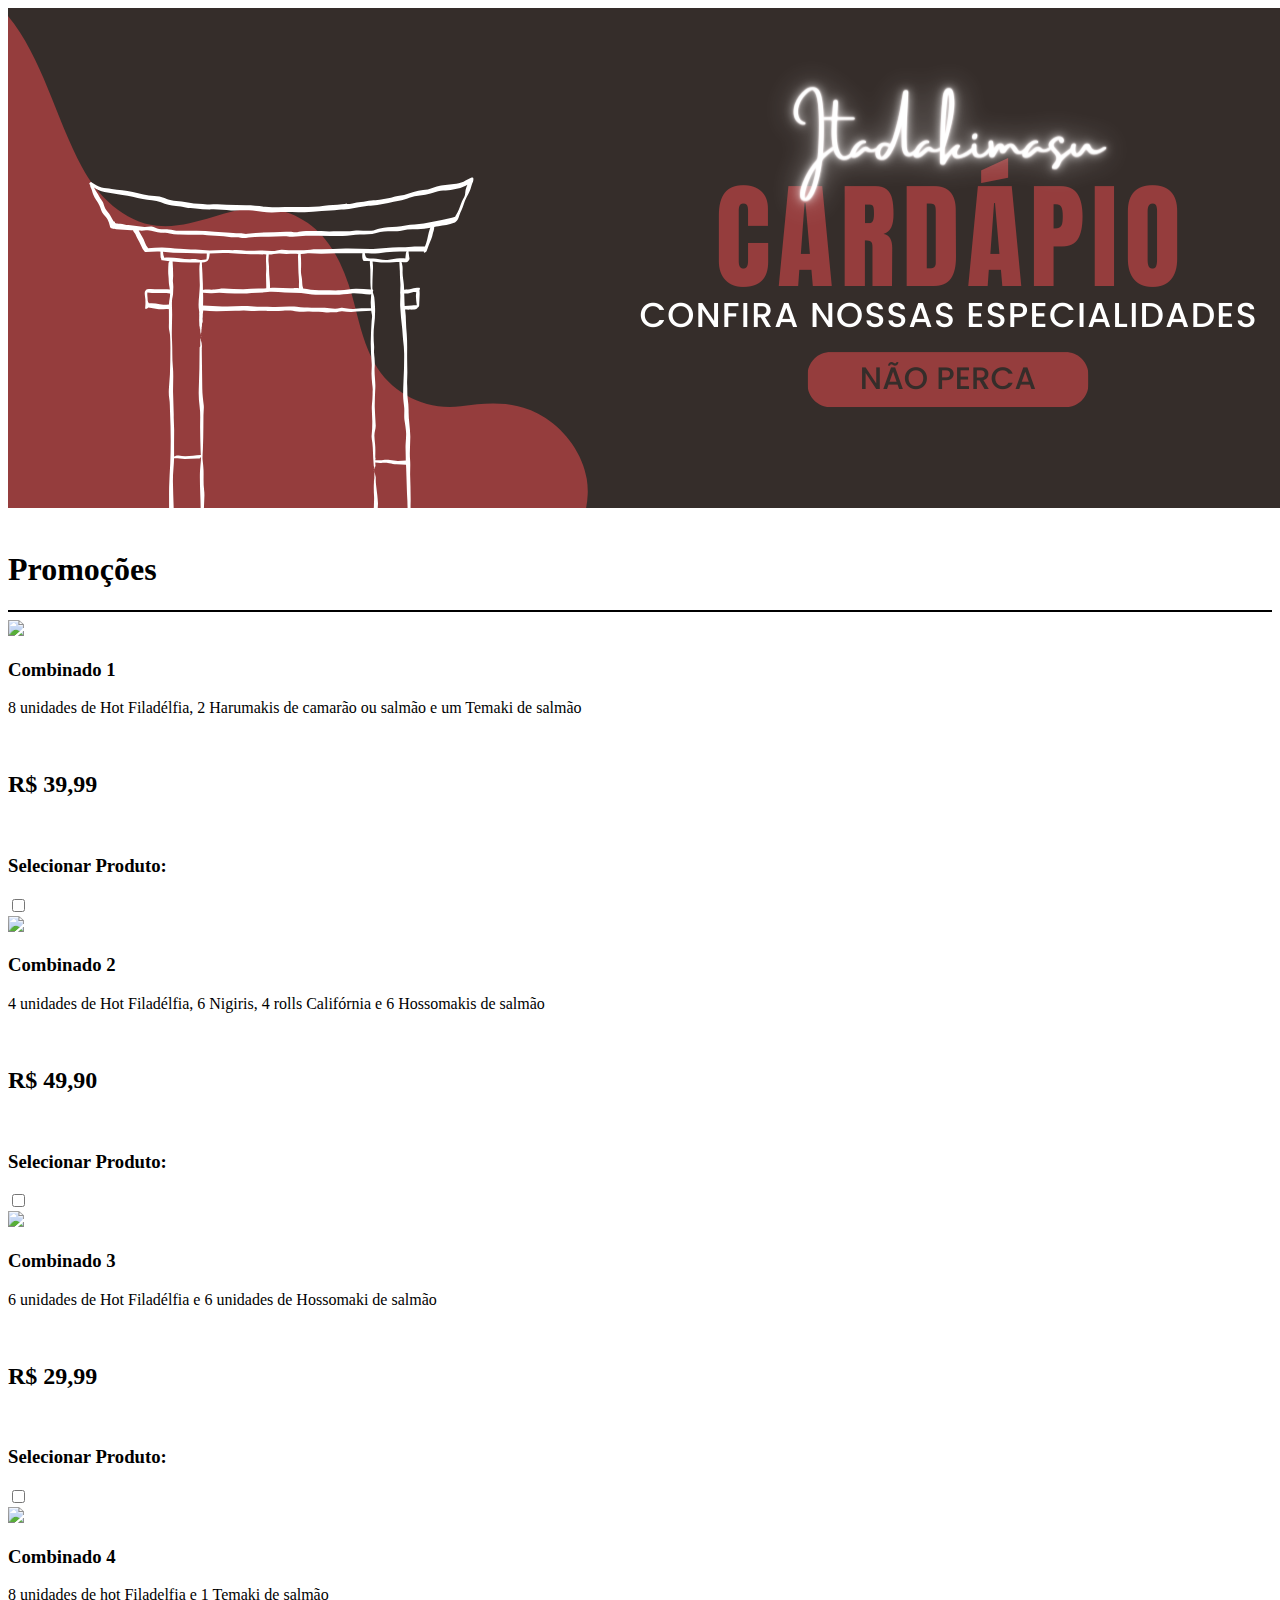
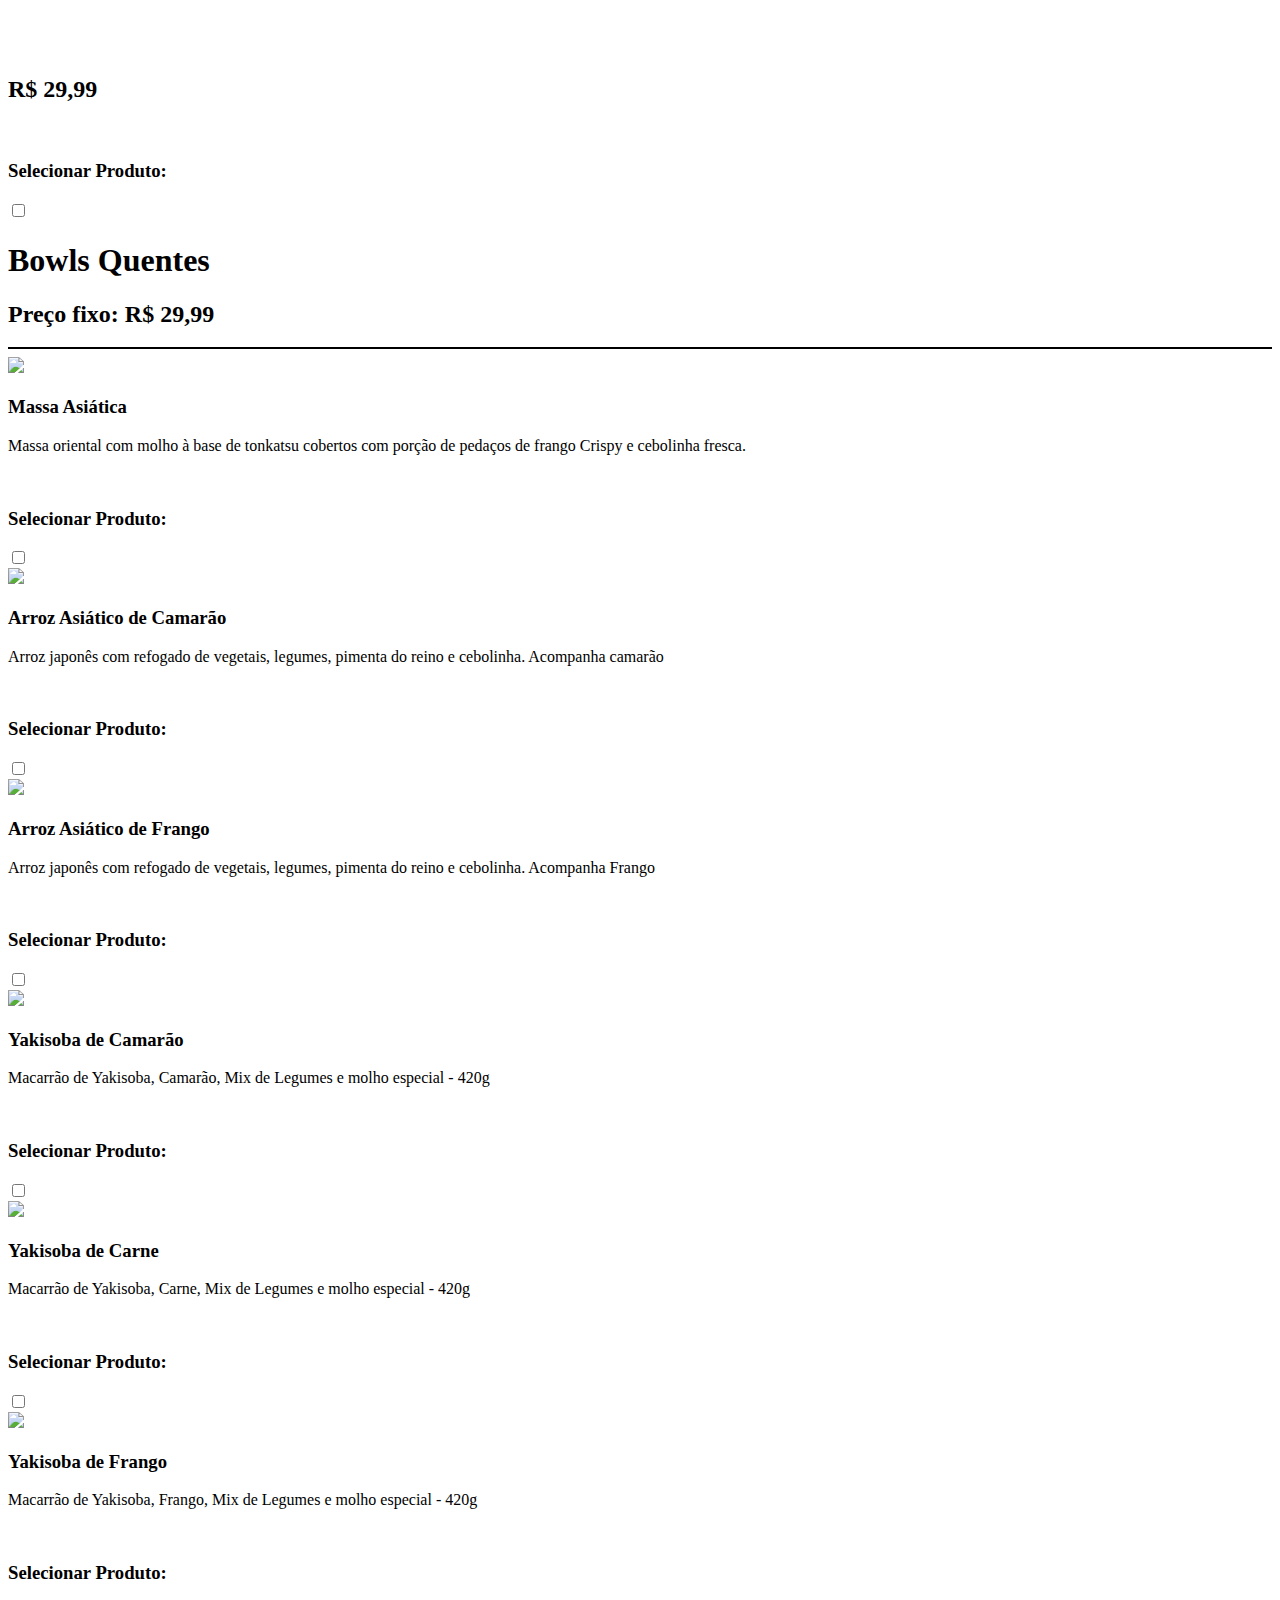
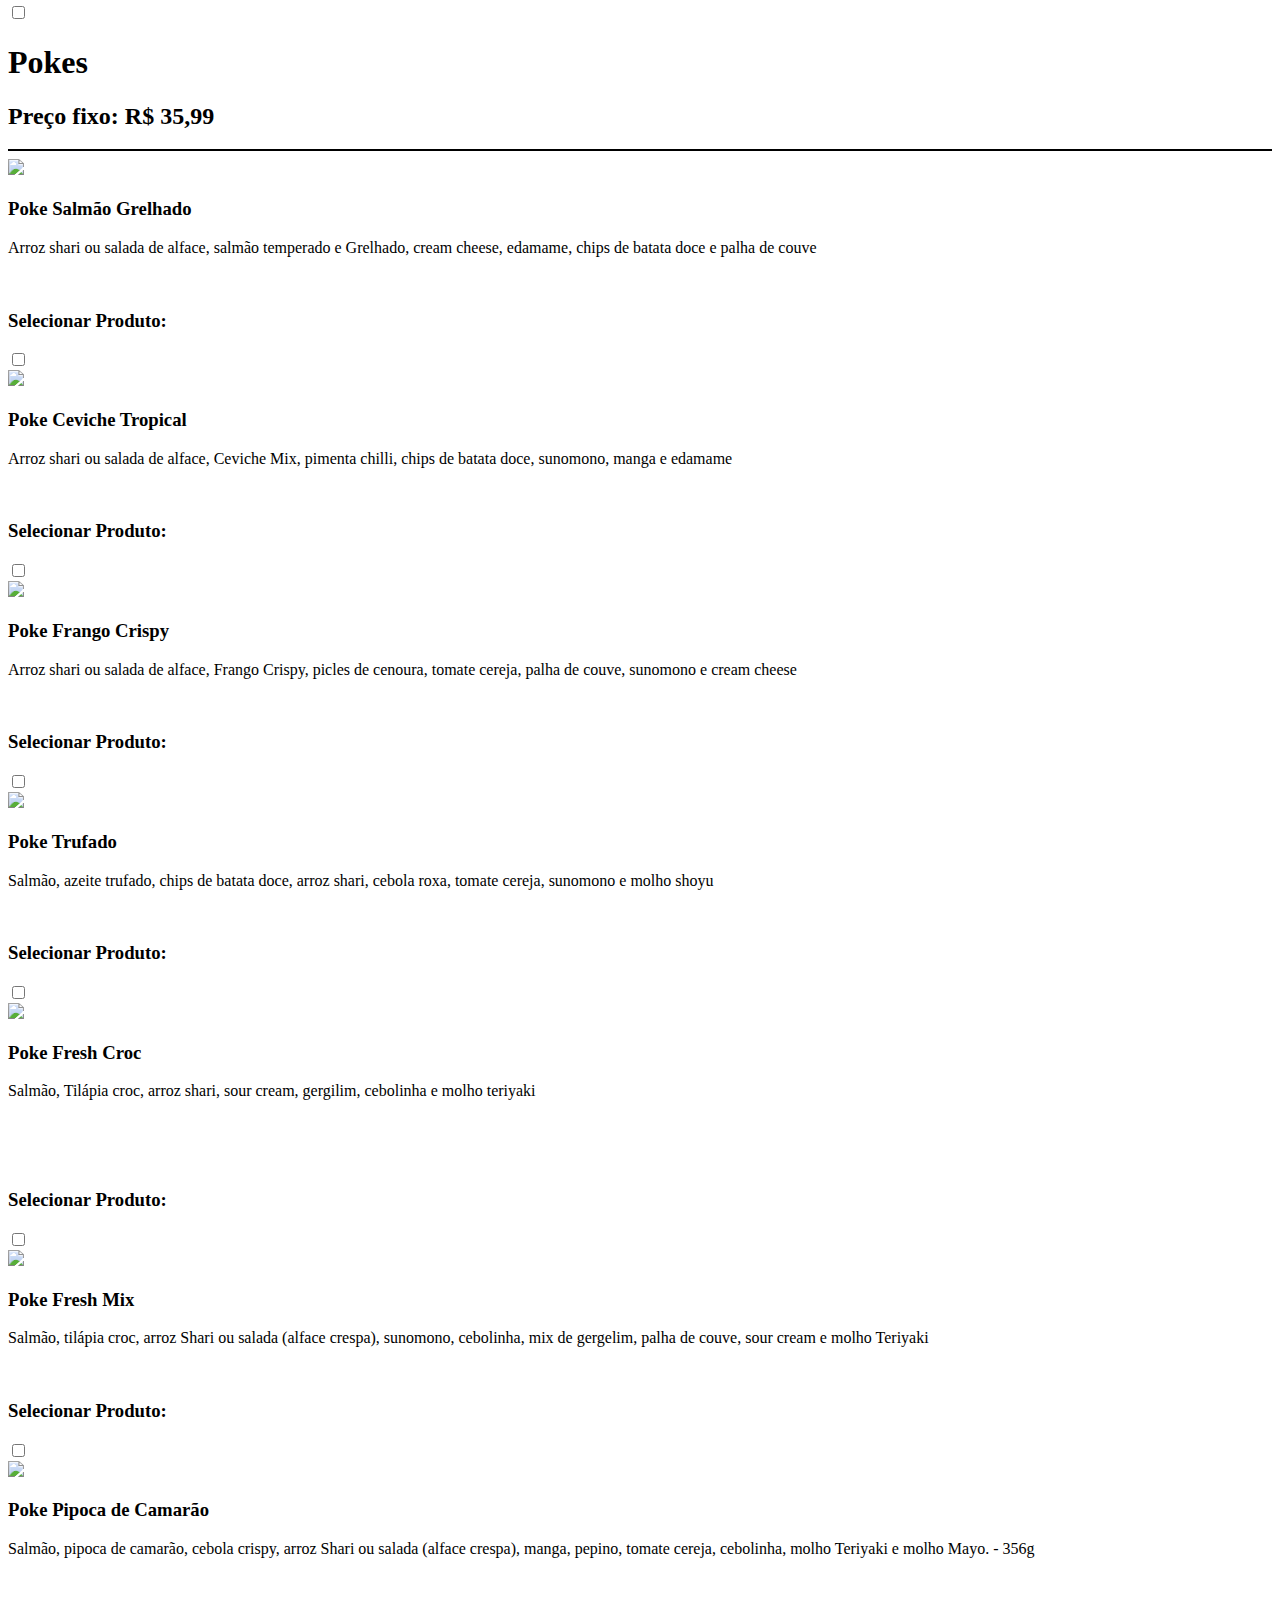
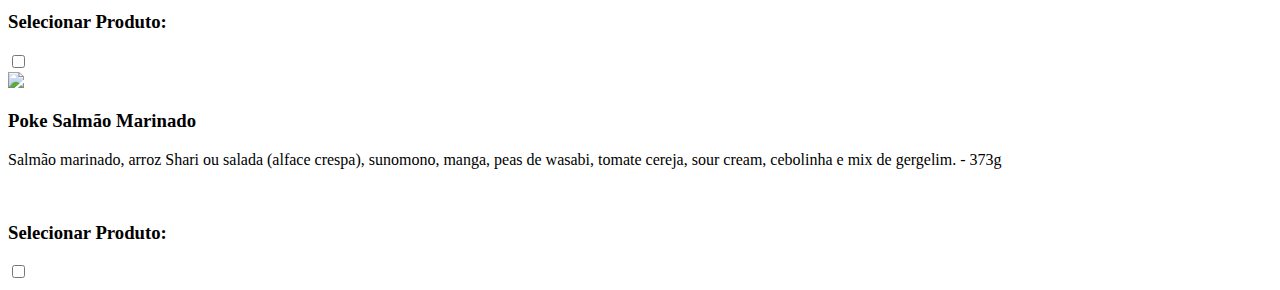
==== cardapio/cardapio.html @ 5f7ffb33 "fix: mudança da capa no cardápio" ====
<!DOCTYPE html>
<html lang="en">
  <head>
    <meta charset="UTF-8" />
    <meta name="viewport" content="width=device-width, initial-scale=1.0" />
    <title>trabalho</title>
    <link rel="stylesheet" href="cardapio.css" />
    <link rel="stylesheet" href="" />
  </head>
  <body>
    <div class="container_cardapio">
      <div class="navbar_cardapio">
        <img src="../assets/imgCardapio/Itadakimasu att.png" />
      </div>

      <br />
      <h1>Promoções</h1>
      <hr color="black" />

      <div class="container_promocao">
        <div class="bloco_promocao">
          <div class="imagem_promocao">
            <img src="../assets/imgCardapio/combinado1.jpg" />
          </div>
          <div class="texto_promocao">
            <h3>Combinado 1</h3>
            <p>
              8 unidades de Hot Filadélfia, 2 Harumakis de camarão ou salmão e
              um Temaki de salmão
            </p>
            <br />
            <h2>R$ 39,99</h2>
          </div>
          <br />
          <div class="checkbox-space">
            <h3>Selecionar Produto:</h3>
            <input
              type="checkbox"
              id="Combinado 1"
              name="pedido"
              value="Combinado 1"
              data-preco="39,99"
            />
          </div>
        </div>

        <div class="bloco_promocao">
          <div class="imagem_promocao">
            <img src="../assets/imgCardapio/combinado2.jpg" />
          </div>
          <div class="texto_promocao">
            <h3>Combinado 2</h3>
            <p>
              4 unidades de Hot Filadélfia, 6 Nigiris, 4 rolls Califórnia e 6
              Hossomakis de salmão
            </p>
            <br />
            <h2>R$ 49,90</h2>
          </div>
          <br />
          <div class="checkbox-space">
            <h3>Selecionar Produto:</h3>
            <input
              type="checkbox"
              id="Combinado 2"
              name="pedido"
              value="Combinado 2"
              data-preco="49,90"
            />
          </div>
        </div>

        <div class="bloco_promocao">
          <div class="imagem_promocao">
            <img src="../assets/imgCardapio/combinado3.jpg" />
          </div>
          <div class="texto_promocao">
            <h3>Combinado 3</h3>
            <p>
              6 unidades de Hot Filadélfia e 6 unidades de Hossomaki de salmão
            </p>
            <br />
            <h2>R$ 29,99</h2>
          </div>
          <br />
          <div class="checkbox-space">
            <h3>Selecionar Produto:</h3>
            <input
              type="checkbox"
              id="Combinado 3"
              name="pedido"
              value="Combinado 3"
              data-preco="29,99"
            />
          </div>
        </div>

        <div class="bloco_promocao">
          <div class="imagem_promocao">
            <img src="../assets/imgCardapio/combinado4.jpg" />
          </div>
          <div class="texto_promocao">
            <h3>Combinado 4</h3>
            <p>8 unidades de hot Filadelfia e 1 Temaki de salmão</p>
            <br />
            <br />
            <h2>R$ 29,99</h2>
          </div>
          <br />
          <div class="checkbox-space">
            <h3>Selecionar Produto:</h3>
            <input
              type="checkbox"
              id="Combinado 4"
              name="pedido"
              value="Combinado 4"
              data-preco="29,99"
            />
          </div>
        </div>
      </div>

      <h1>Bowls Quentes</h1>
      <h2>Preço fixo: R$ 29,99</h2>

      <hr color="black" />

      <div class="container_bowls">
        <div class="bloco_bowls">
          <div class="imagem_bowl">
            <img src="../assets/imgCardapio/bowl1.jpg" />
          </div>
          <div class="texto_bowl">
            <h3>Massa Asiática</h3>
            <p>
              Massa oriental com molho à base de tonkatsu cobertos com porção de
              pedaços de frango Crispy e cebolinha fresca.
            </p>
          </div>
          <br />
          <div class="checkbox-space">
            <h3>Selecionar Produto:</h3>
            <input
              type="checkbox"
              id="Massa Asiatica"
              name="pedido"
              value="Massa Asiatica"
              data-preco="29,99"
            />
          </div>
        </div>

        <div class="bloco_bowls">
          <div class="imagem_bowl">
            <img src="../assets/imgCardapio/bowl2.jpg" />
          </div>
          <div class="texto_bowl">
            <h3>Arroz Asiático de Camarão</h3>
            <p>
              Arroz japonês com refogado de vegetais, legumes, pimenta do reino
              e cebolinha. Acompanha camarão
            </p>
          </div>
          <br />
          <div class="checkbox-space">
            <h3>Selecionar Produto:</h3>
            <input
              type="checkbox"
              id="Arroz Asiático de Camarão"
              name="pedido"
              value="Arroz Asiático de Camarão"
              data-preco="29,99"
            />
          </div>
        </div>

        <div class="bloco_bowls">
          <div class="imagem_bowl">
            <img src="../assets/imgCardapio/bowl3.jpg" />
          </div>
          <div class="texto_bowl">
            <h3>Arroz Asiático de Frango</h3>
            <p>
              Arroz japonês com refogado de vegetais, legumes, pimenta do reino
              e cebolinha. Acompanha Frango
            </p>
          </div>
          <br />
          <div class="checkbox-space">
            <h3>Selecionar Produto:</h3>
            <input
              type="checkbox"
              id="Arroz Asiático de Frango"
              name="pedido"
              value="Arroz Asiático de Frango"
              data-preco="29,99"
            />
          </div>
        </div>
      </div>

      <div class="container_bowls">
        <div class="bloco_bowls">
          <div class="imagem_bowl">
            <img src="../assets/imgCardapio/bowl4.jpg" />
          </div>
          <div class="texto_bowl">
            <h3>Yakisoba de Camarão</h3>
            <p>
              Macarrão de Yakisoba, Camarão, Mix de Legumes e molho especial -
              420g
            </p>
          </div>
          <br />
          <div class="checkbox-space">
            <h3>Selecionar Produto:</h3>
            <input
              type="checkbox"
              id="Yakisoba de Camarão"
              name="pedido"
              value="Yakisoba de Camarão"
              data-preco="29,99"
            />
          </div>
        </div>

        <div class="bloco_bowls">
          <div class="imagem_bowl">
            <img src="../assets/imgCardapio/bowl5.jpg" />
          </div>
          <div class="texto_bowl">
            <h3>Yakisoba de Carne</h3>
            <p>
              Macarrão de Yakisoba, Carne, Mix de Legumes e molho especial -
              420g
            </p>
          </div>
          <br />
          <div class="checkbox-space">
            <h3>Selecionar Produto:</h3>
            <input
              type="checkbox"
              id="Yakisoba de Carne"
              name="pedido"
              value="Yakisoba de Carne"
              data-preco="29,99"
            />
          </div>
        </div>

        <div class="bloco_bowls">
          <div class="imagem_bowl">
            <img src="../assets/imgCardapio/bowl6.jpg" />
          </div>
          <div class="texto_bowl">
            <h3>Yakisoba de Frango</h3>
            <p>
              Macarrão de Yakisoba, Frango, Mix de Legumes e molho especial -
              420g
            </p>
          </div>
          <br />
          <div class="checkbox-space">
            <h3>Selecionar Produto:</h3>
            <input
              type="checkbox"
              id="Yakisoba de Frango"
              name="pedido"
              value="Yakisoba de Frango"
              data-preco="29,99"
            />
          </div>
        </div>
      </div>

      <h1>Pokes</h1>
      <h2>Preço fixo: R$ 35,99</h2>
      <hr color="black" />

      <div class="container_pokes">
        <div class="bloco_pokes">
          <div class="imagem_poke">
            <img src="../assets/imgCardapio/poke1.jpg" />
          </div>
          <div class="texto_poke">
            <h3>Poke Salmão Grelhado</h3>
            <p>
              Arroz shari ou salada de alface, salmão temperado e Grelhado,
              cream cheese, edamame, chips de batata doce e palha de couve
            </p>
          </div>
          <br />
          <div class="checkbox-space">
            <h3>Selecionar Produto:</h3>
            <input
              type="checkbox"
              id="Poke Salmão Grelhado"
              name="pedido"
              value="Poke Salmão Grelhado"
              data-preco="35,99"
            />
          </div>
        </div>

        <div class="bloco_pokes">
          <div class="imagem_poke">
            <img src="../assets/imgCardapio/poke2.jpg" />
          </div>
          <div class="texto_poke">
            <h3>Poke Ceviche Tropical</h3>
            <p>
              Arroz shari ou salada de alface, Ceviche Mix, pimenta chilli,
              chips de batata doce, sunomono, manga e edamame
            </p>
          </div>
          <br />
          <div class="checkbox-space">
            <h3>Selecionar Produto:</h3>
            <input
              type="checkbox"
              id="Poke Ceviche Tropical"
              name="pedido"
              value="Poke Ceviche Tropical"
              data-preco="35,99"
            />
          </div>
        </div>

        <div class="bloco_pokes">
          <div class="imagem_poke">
            <img src="../assets/imgCardapio/poke3.jpg" />
          </div>
          <div class="texto_poke">
            <h3>Poke Frango Crispy</h3>
            <p>
              Arroz shari ou salada de alface, Frango Crispy, picles de cenoura,
              tomate cereja, palha de couve, sunomono e cream cheese
            </p>
          </div>
          <br />
          <div class="checkbox-space">
            <h3>Selecionar Produto:</h3>
            <input
              type="checkbox"
              id="Poke Frango Crispy"
              name="pedido"
              value="Poke Frango Crispy"
              data-preco="35,99"
            />
          </div>
        </div>

        <div class="bloco_pokes">
          <div class="imagem_poke">
            <img src="../assets/imgCardapio/poke4.jpg" />
          </div>
          <div class="texto_poke">
            <h3>Poke Trufado</h3>
            <p>
              Salmão, azeite trufado, chips de batata doce, arroz shari, cebola
              roxa, tomate cereja, sunomono e molho shoyu
            </p>
          </div>
          <br />
          <div class="checkbox-space">
            <h3>Selecionar Produto:</h3>
            <input
              type="checkbox"
              id="Poke Trufado"
              name="pedido"
              value="Poke Trufado"
              data-preco="35,99"
            />
          </div>
        </div>
      </div>

      <div class="container_pokes">
        <div class="bloco_pokes">
          <div class="imagem_poke">
            <img src="../assets/imgCardapio/poke5.jpg" />
          </div>
          <div class="texto_poke">
            <h3>Poke Fresh Croc</h3>
            <p>
              Salmão, Tilápia croc, arroz shari, sour cream, gergilim, cebolinha
              e molho teriyaki
            </p>
            <br />
            <br />
          </div>
          <br />
          <div class="checkbox-space">
            <h3>Selecionar Produto:</h3>
            <input
              type="checkbox"
              id="Poke Fresh Croc"
              name="pedido"
              value="Poke Fresh Croc"
              data-preco="35,99"
            />
          </div>
        </div>

        <div class="bloco_pokes">
          <div class="imagem_poke">
            <img src="../assets/imgCardapio/poke6.jpg" />
          </div>
          <div class="texto_poke">
            <h3>Poke Fresh Mix</h3>
            <p>
              Salmão, tilápia croc, arroz Shari ou salada (alface crespa),
              sunomono, cebolinha, mix de gergelim, palha de couve, sour cream e
              molho Teriyaki
            </p>
          </div>
          <br />
          <div class="checkbox-space">
            <h3>Selecionar Produto:</h3>
            <input
              type="checkbox"
              id="Poke Fresh Mix"
              name="pedido"
              value="Poke Fresh Mix"
              data-preco="35,99"
            />
          </div>
        </div>

        <div class="bloco_pokes">
          <div class="imagem_poke">
            <img src="../assets/imgCardapio/poke7.jpg" />
          </div>
          <div class="texto_poke">
            <h3>Poke Pipoca de Camarão</h3>
            <p>
              Salmão, pipoca de camarão, cebola crispy, arroz Shari ou salada
              (alface crespa), manga, pepino, tomate cereja, cebolinha, molho
              Teriyaki e molho Mayo. - 356g
            </p>
          </div>
          <br />
          <div class="checkbox-space">
            <h3>Selecionar Produto:</h3>
            <input
              type="checkbox"
              id="Poke Pipoca de Camarão"
              name="pedido"
              value="Poke Pipoca de Camarão"
              data-preco="35,99"
            />
          </div>
        </div>

        <div class="bloco_pokes">
          <div class="imagem_poke">
            <img src="../assets/imgCardapio/poke8.jpg" />
          </div>
          <div class="texto_poke">
            <h3>Poke Salmão Marinado</h3>
            <p>
              Salmão marinado, arroz Shari ou salada (alface crespa), sunomono,
              manga, peas de wasabi, tomate cereja, sour cream, cebolinha e mix
              de gergelim. - 373g
            </p>
          </div>
          <br />
          <div class="checkbox-space">
            <h3>Selecionar Produto:</h3>
            <input
              type="checkbox"
              id="Poke Salmão Marinado"
              name="pedido"
              value="Poke Salmão Marinado"
              data-preco="35,99"
            />
          </div>
        </div>
      </div>
    </div>
    <!-- término da div container_contrato -->
  </body>
</html>
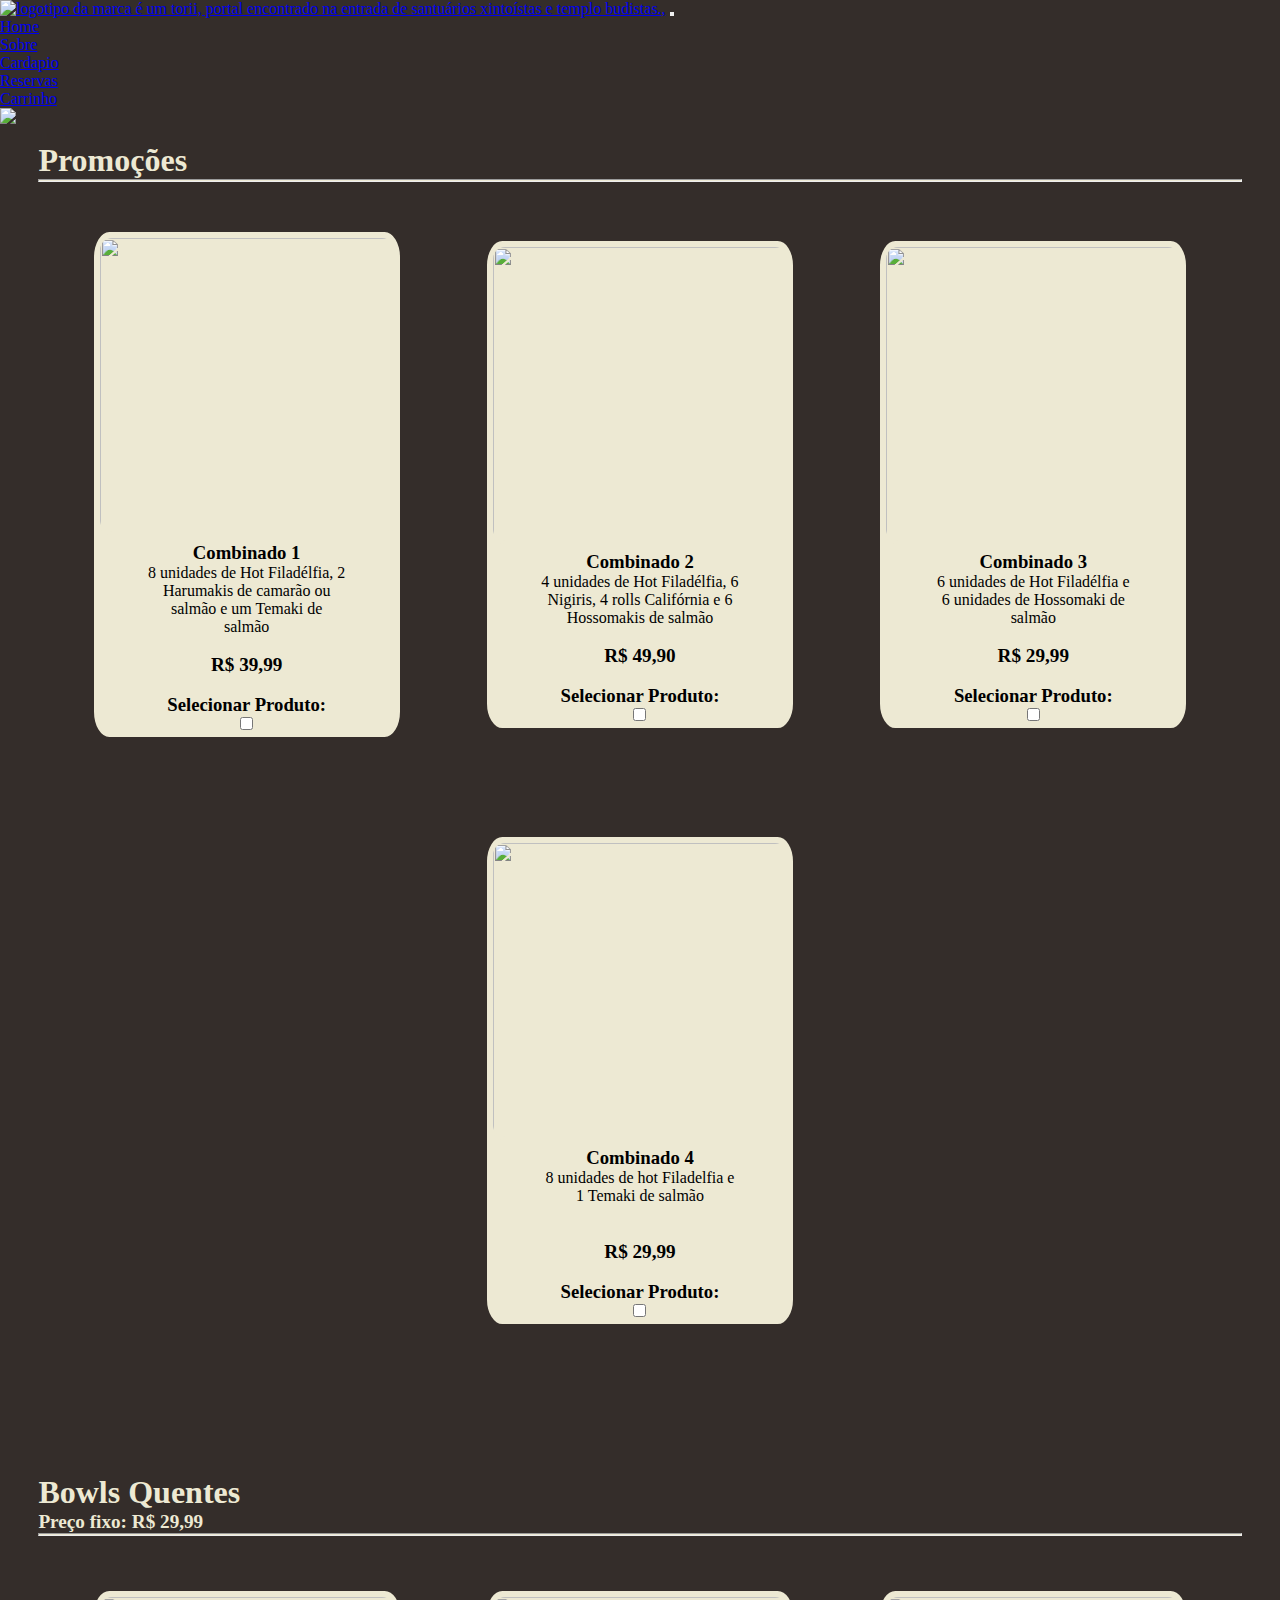
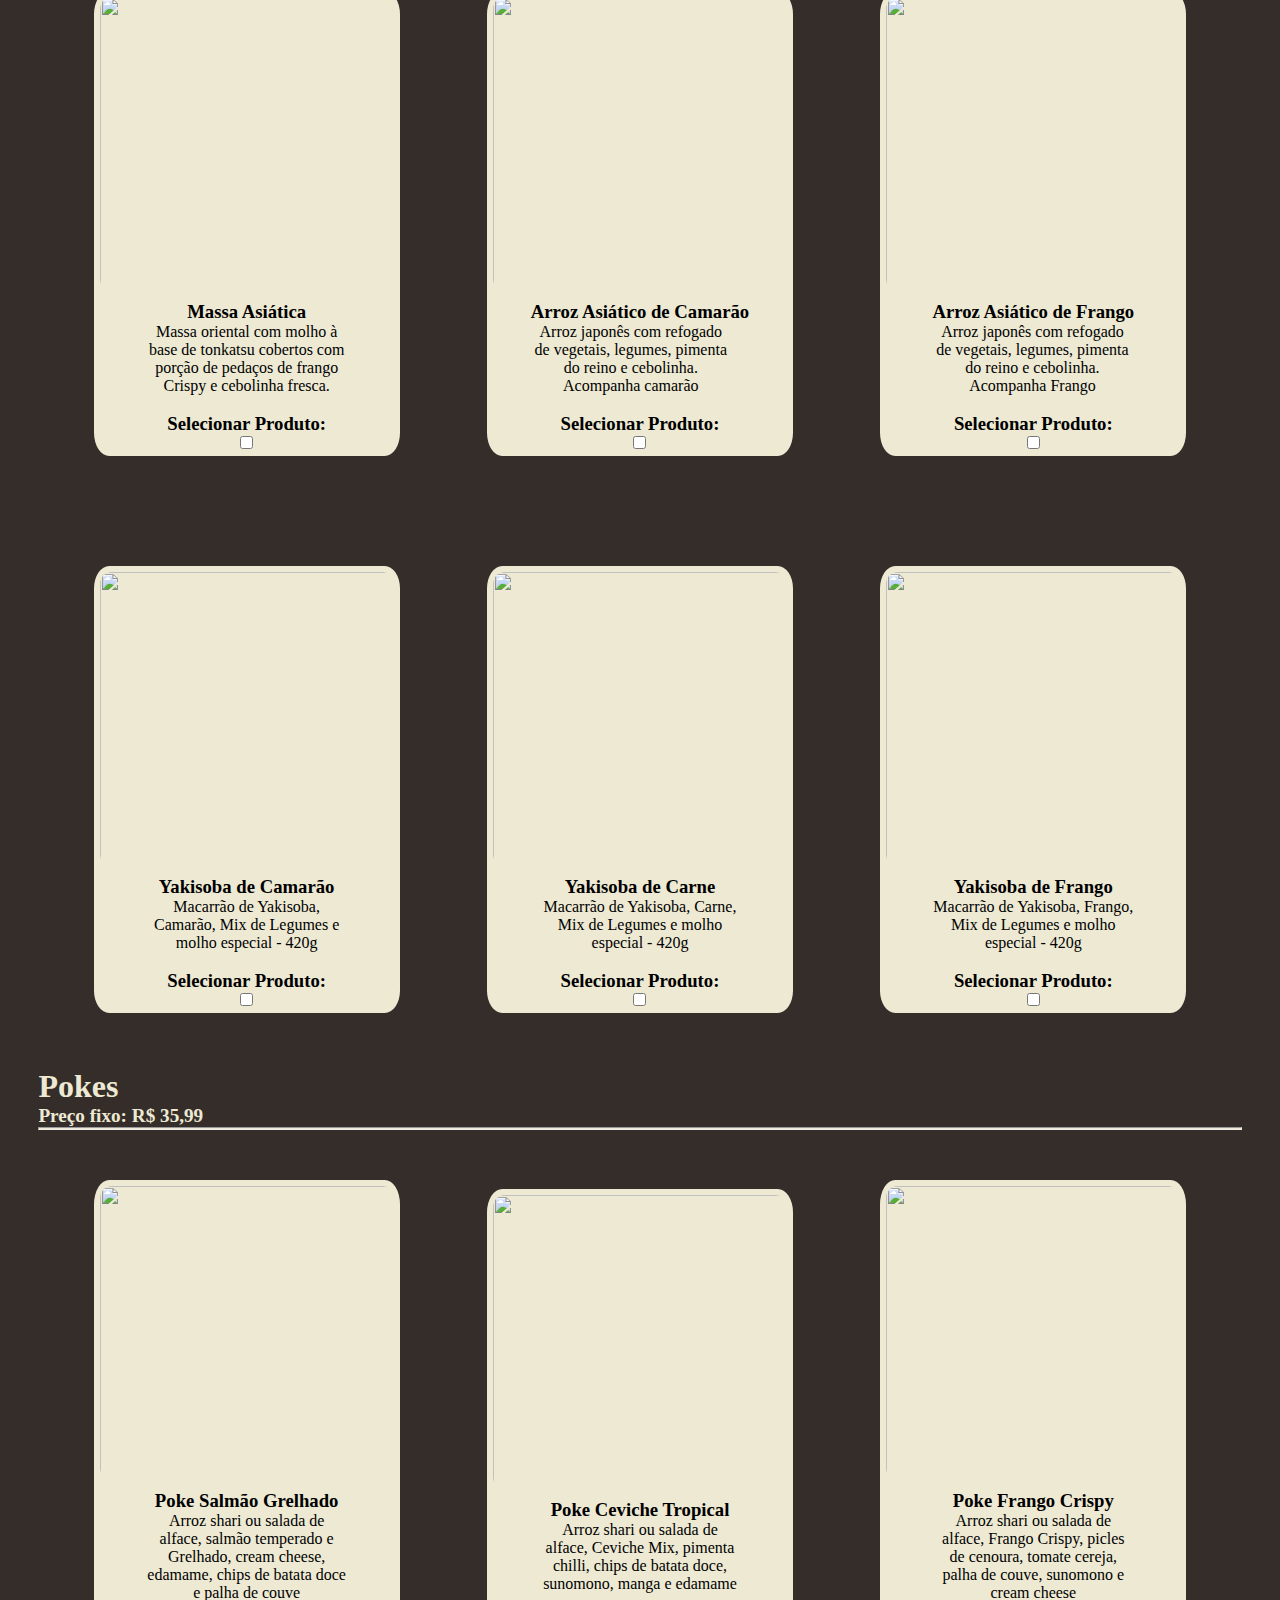
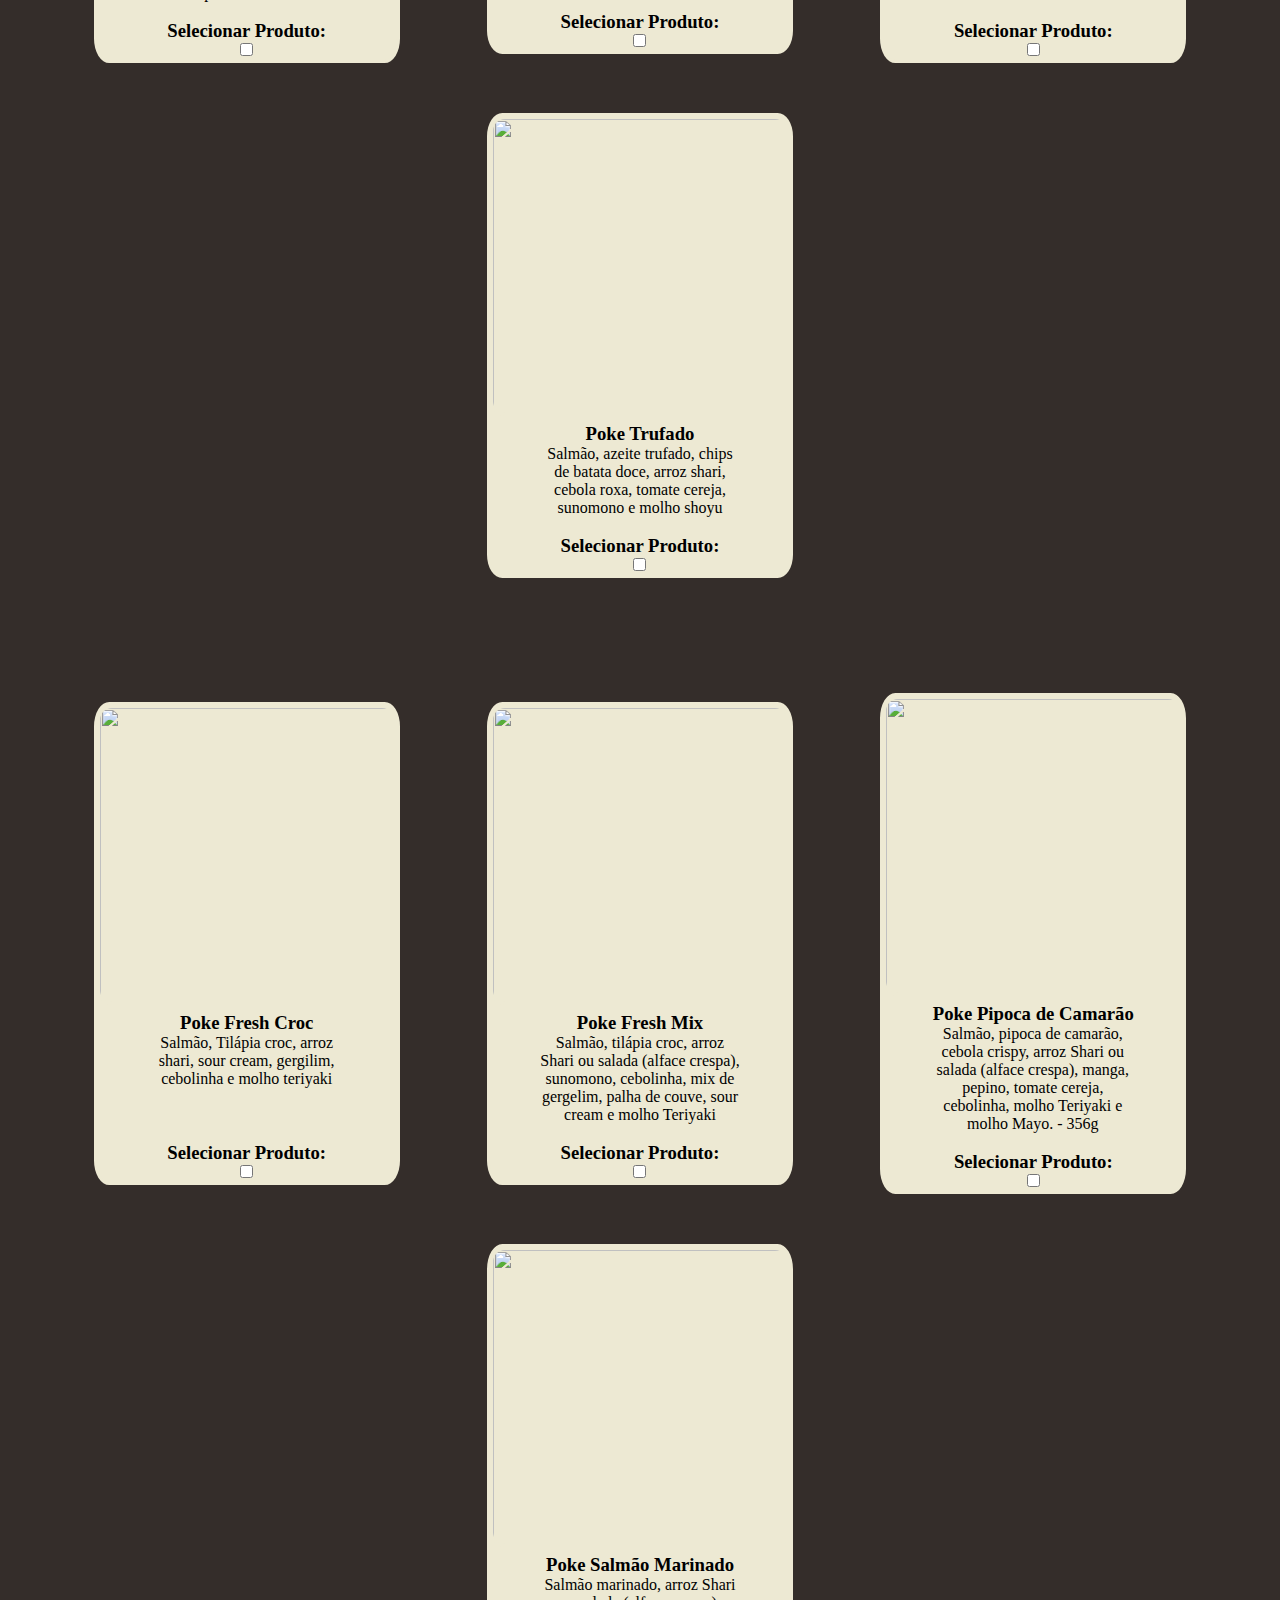
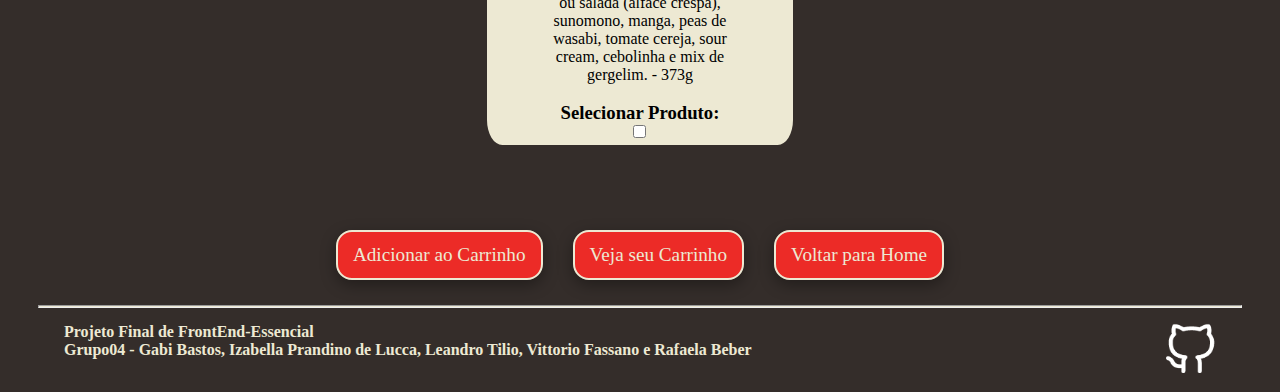
==== commit 67deccfc: "Feat: pag cardapio - Ajustes no estilo, adição de navbar e footer | pag sobre - ajuste em texto e ad" ====
--- a/cardapio/cardapio.html
+++ b/cardapio/cardapio.html
@@ -1,22 +1,46 @@
 <!DOCTYPE html>
 <html lang="en">
-  <head>
-    <meta charset="UTF-8" />
-    <meta name="viewport" content="width=device-width, initial-scale=1.0" />
-    <title>trabalho</title>
-    <link rel="stylesheet" href="cardapio.css" />
-    <link rel="stylesheet" href="" />
-  </head>
-  <body>
-    <div class="container_cardapio">
-      <div class="navbar_cardapio">
-        <img src="../assets/imgCardapio/Itadakimasu att.png" />
-      </div>
-
-      <br />
-      <h1>Promoções</h1>
-      <hr color="black" />
-
+
+<head>
+  <meta charset="UTF-8" />
+  <meta name="viewport" content="width=device-width, initial-scale=1.0" />
+  <title>trabalho</title>
+  <link rel="stylesheet" href="cardapio.css" />
+  <link rel="stylesheet" href="../sobre/sobre.css" />
+</head>
+
+<body>
+
+  <div class="container_cardapio">
+
+    <nav class="nav">
+
+      <a href="../home/home.html" class="logo"><img src="../assets/imgHome/logosite.png"
+          alt="logotipo da marca é um torii, portal encontrado na entrada de santuários xintoístas e templo budistas., "></a>
+
+      <button class="hamburger">
+      </button>
+      <ul class="nav-list">
+        <li><a href="../home/home.html">Home</a></li>
+        <li><a href="../sobre/sobre.html">Sobre</a></li>
+        <li><a href="../cardapio/cardapio.html">Cardapio</a></li>
+        <li><a href="../reservas/reservas.html">Reservas</a></li>
+        <li><a href="../carrinho/carrinho.html">Carrinho</a></li>
+      </ul>
+
+    </nav>
+
+
+
+    <div class="navbar_cardapio">
+      <img src="../assets/imgCardapio/Itadakimasu.png" />
+    </div>
+
+    <br />
+    <h1 id="hr-texto">Promoções</h1>
+    <hr />
+
+    <form id="pedidoForm">
       <div class="container_promocao">
         <div class="bloco_promocao">
           <div class="imagem_promocao">
@@ -34,13 +58,7 @@
           <br />
           <div class="checkbox-space">
             <h3>Selecionar Produto:</h3>
-            <input
-              type="checkbox"
-              id="Combinado 1"
-              name="pedido"
-              value="Combinado 1"
-              data-preco="39,99"
-            />
+            <input type="checkbox" id="Combinado 1" name="pedido" value="Combinado 1" data-preco="39,99" />
           </div>
         </div>
 
@@ -60,13 +78,7 @@
           <br />
           <div class="checkbox-space">
             <h3>Selecionar Produto:</h3>
-            <input
-              type="checkbox"
-              id="Combinado 2"
-              name="pedido"
-              value="Combinado 2"
-              data-preco="49,90"
-            />
+            <input type="checkbox" id="Combinado 2" name="pedido" value="Combinado 2" data-preco="49,90" />
           </div>
         </div>
 
@@ -85,13 +97,7 @@
           <br />
           <div class="checkbox-space">
             <h3>Selecionar Produto:</h3>
-            <input
-              type="checkbox"
-              id="Combinado 3"
-              name="pedido"
-              value="Combinado 3"
-              data-preco="29,99"
-            />
+            <input type="checkbox" id="Combinado 3" name="pedido" value="Combinado 3" data-preco="29,99" />
           </div>
         </div>
 
@@ -109,21 +115,15 @@
           <br />
           <div class="checkbox-space">
             <h3>Selecionar Produto:</h3>
-            <input
-              type="checkbox"
-              id="Combinado 4"
-              name="pedido"
-              value="Combinado 4"
-              data-preco="29,99"
-            />
-          </div>
-        </div>
-      </div>
-
-      <h1>Bowls Quentes</h1>
-      <h2>Preço fixo: R$ 29,99</h2>
-
-      <hr color="black" />
+            <input type="checkbox" id="Combinado 4" name="pedido" value="Combinado 4" data-preco="29,99" />
+          </div>
+        </div>
+      </div>
+
+      <h1 id="hr-texto">Bowls Quentes</h1>
+      <h2 id="hr-texto">Preço fixo: R$ 29,99</h2>
+
+      <hr />
 
       <div class="container_bowls">
         <div class="bloco_bowls">
@@ -140,13 +140,7 @@
           <br />
           <div class="checkbox-space">
             <h3>Selecionar Produto:</h3>
-            <input
-              type="checkbox"
-              id="Massa Asiatica"
-              name="pedido"
-              value="Massa Asiatica"
-              data-preco="29,99"
-            />
+            <input type="checkbox" id="Massa Asiatica" name="pedido" value="Massa Asiatica" data-preco="29,99" />
           </div>
         </div>
 
@@ -164,13 +158,8 @@
           <br />
           <div class="checkbox-space">
             <h3>Selecionar Produto:</h3>
-            <input
-              type="checkbox"
-              id="Arroz Asiático de Camarão"
-              name="pedido"
-              value="Arroz Asiático de Camarão"
-              data-preco="29,99"
-            />
+            <input type="checkbox" id="Arroz Asiático de Camarão" name="pedido" value="Arroz Asiático de Camarão"
+              data-preco="29,99" />
           </div>
         </div>
 
@@ -188,13 +177,8 @@
           <br />
           <div class="checkbox-space">
             <h3>Selecionar Produto:</h3>
-            <input
-              type="checkbox"
-              id="Arroz Asiático de Frango"
-              name="pedido"
-              value="Arroz Asiático de Frango"
-              data-preco="29,99"
-            />
+            <input type="checkbox" id="Arroz Asiático de Frango" name="pedido" value="Arroz Asiático de Frango"
+              data-preco="29,99" />
           </div>
         </div>
       </div>
@@ -214,13 +198,8 @@
           <br />
           <div class="checkbox-space">
             <h3>Selecionar Produto:</h3>
-            <input
-              type="checkbox"
-              id="Yakisoba de Camarão"
-              name="pedido"
-              value="Yakisoba de Camarão"
-              data-preco="29,99"
-            />
+            <input type="checkbox" id="Yakisoba de Camarão" name="pedido" value="Yakisoba de Camarão"
+              data-preco="29,99" />
           </div>
         </div>
 
@@ -238,13 +217,7 @@
           <br />
           <div class="checkbox-space">
             <h3>Selecionar Produto:</h3>
-            <input
-              type="checkbox"
-              id="Yakisoba de Carne"
-              name="pedido"
-              value="Yakisoba de Carne"
-              data-preco="29,99"
-            />
+            <input type="checkbox" id="Yakisoba de Carne" name="pedido" value="Yakisoba de Carne" data-preco="29,99" />
           </div>
         </div>
 
@@ -262,20 +235,15 @@
           <br />
           <div class="checkbox-space">
             <h3>Selecionar Produto:</h3>
-            <input
-              type="checkbox"
-              id="Yakisoba de Frango"
-              name="pedido"
-              value="Yakisoba de Frango"
-              data-preco="29,99"
-            />
-          </div>
-        </div>
-      </div>
-
-      <h1>Pokes</h1>
-      <h2>Preço fixo: R$ 35,99</h2>
-      <hr color="black" />
+            <input type="checkbox" id="Yakisoba de Frango" name="pedido" value="Yakisoba de Frango"
+              data-preco="29,99" />
+          </div>
+        </div>
+      </div>
+
+      <h1 id="hr-texto">Pokes</h1>
+      <h2 id="hr-texto">Preço fixo: R$ 35,99</h2>
+      <hr />
 
       <div class="container_pokes">
         <div class="bloco_pokes">
@@ -292,13 +260,8 @@
           <br />
           <div class="checkbox-space">
             <h3>Selecionar Produto:</h3>
-            <input
-              type="checkbox"
-              id="Poke Salmão Grelhado"
-              name="pedido"
-              value="Poke Salmão Grelhado"
-              data-preco="35,99"
-            />
+            <input type="checkbox" id="Poke Salmão Grelhado" name="pedido" value="Poke Salmão Grelhado"
+              data-preco="35,99" />
           </div>
         </div>
 
@@ -316,13 +279,8 @@
           <br />
           <div class="checkbox-space">
             <h3>Selecionar Produto:</h3>
-            <input
-              type="checkbox"
-              id="Poke Ceviche Tropical"
-              name="pedido"
-              value="Poke Ceviche Tropical"
-              data-preco="35,99"
-            />
+            <input type="checkbox" id="Poke Ceviche Tropical" name="pedido" value="Poke Ceviche Tropical"
+              data-preco="35,99" />
           </div>
         </div>
 
@@ -340,13 +298,8 @@
           <br />
           <div class="checkbox-space">
             <h3>Selecionar Produto:</h3>
-            <input
-              type="checkbox"
-              id="Poke Frango Crispy"
-              name="pedido"
-              value="Poke Frango Crispy"
-              data-preco="35,99"
-            />
+            <input type="checkbox" id="Poke Frango Crispy" name="pedido" value="Poke Frango Crispy"
+              data-preco="35,99" />
           </div>
         </div>
 
@@ -364,13 +317,7 @@
           <br />
           <div class="checkbox-space">
             <h3>Selecionar Produto:</h3>
-            <input
-              type="checkbox"
-              id="Poke Trufado"
-              name="pedido"
-              value="Poke Trufado"
-              data-preco="35,99"
-            />
+            <input type="checkbox" id="Poke Trufado" name="pedido" value="Poke Trufado" data-preco="35,99" />
           </div>
         </div>
       </div>
@@ -392,13 +339,7 @@
           <br />
           <div class="checkbox-space">
             <h3>Selecionar Produto:</h3>
-            <input
-              type="checkbox"
-              id="Poke Fresh Croc"
-              name="pedido"
-              value="Poke Fresh Croc"
-              data-preco="35,99"
-            />
+            <input type="checkbox" id="Poke Fresh Croc" name="pedido" value="Poke Fresh Croc" data-preco="35,99" />
           </div>
         </div>
 
@@ -417,13 +358,7 @@
           <br />
           <div class="checkbox-space">
             <h3>Selecionar Produto:</h3>
-            <input
-              type="checkbox"
-              id="Poke Fresh Mix"
-              name="pedido"
-              value="Poke Fresh Mix"
-              data-preco="35,99"
-            />
+            <input type="checkbox" id="Poke Fresh Mix" name="pedido" value="Poke Fresh Mix" data-preco="35,99" />
           </div>
         </div>
 
@@ -442,13 +377,8 @@
           <br />
           <div class="checkbox-space">
             <h3>Selecionar Produto:</h3>
-            <input
-              type="checkbox"
-              id="Poke Pipoca de Camarão"
-              name="pedido"
-              value="Poke Pipoca de Camarão"
-              data-preco="35,99"
-            />
+            <input type="checkbox" id="Poke Pipoca de Camarão" name="pedido" value="Poke Pipoca de Camarão"
+              data-preco="35,99" />
           </div>
         </div>
 
@@ -467,17 +397,40 @@
           <br />
           <div class="checkbox-space">
             <h3>Selecionar Produto:</h3>
-            <input
-              type="checkbox"
-              id="Poke Salmão Marinado"
-              name="pedido"
-              value="Poke Salmão Marinado"
-              data-preco="35,99"
-            />
-          </div>
-        </div>
+            <input type="checkbox" id="Poke Salmão Marinado" name="pedido" value="Poke Salmão Marinado"
+              data-preco="35,99" />
+          </div>
+        </div>
+
+      </div>
+      <div class="botao-pedido">
+        <button type="submit">Adicionar ao Carrinho</button>
+        <button type="button" onclick="window.location.href='../carrinho/carrinho.html'"
+          class="link-carrinho-button">Veja
+          seu
+          Carrinho</button>
+        <button type="button" onclick="window.location.href='../home/home.html'" class="link-carrinho-button">
+          Voltar para Home</button>
+      </div>
+    </form>
+    <hr>
+    <div class="footer">
+      <div class="footer-texto">
+        <p>Projeto Final de FrontEnd-Essencial</p>
+        <p>Grupo04 - Gabi Bastos, Izabella Prandino de Lucca, Leandro Tilio, Vittorio Fassano e Rafaela Beber
+        </p>
+      </div>
+      <div class="footer-media">
+        <a href="https://github.com/izapdelucca/Grupo4FrontEnd" target="_blank">
+          <img src="../assets/imgLocal/iconGitHub.png" alt="icone do gitHub" width="50px" height="50px">
+        </a>
       </div>
     </div>
-    <!-- término da div container_contrato -->
-  </body>
-</html>
+
+  </div>
+
+  <script defer src="../cardapio/menuCardapio.js"></script>
+  <script defer src="cardapio.js"></script>
+</body>
+
+</html>--- a/cardapio/cardapio.css
+++ b/cardapio/cardapio.css
@@ -0,0 +1,335 @@
+* {
+    margin: 0;
+    padding: 0;
+    box-sizing: border-box;
+
+    scroll-behavior: smooth;
+    scrollbar-width: thin;
+    scrollbar-color: black;
+
+}
+
+:root {
+    --primary-color: #ec2b27;
+    --secondary-color: #342d2a;
+    --tertiary-color: #b59153;
+    --quaternary-color: #851b19;
+    --txtcolor: #f1d096;
+    --txtshadow: #ff7979;
+    --txtcolor2: #ede9d3;
+}
+
+
+
+@font-face {
+    font-family: "whitneybook";
+    src: url("../fonts/whitney/whitney-book-webfont.woff2") format("woff2"),
+        url("../fonts/whitney/whitney-book-webfont.woff") format("woff");
+    font-weight: normal;
+    font-style: normal;
+    font-display: swap;
+}
+
+
+.navbar_cardapio img {
+    width: 100%;
+    height: auto;
+    display: block;
+    max-width: 1880px;
+    /* Defina a largura máxima da imagem */
+    position: relative;
+    margin: 0 auto;
+    overflow: hidden;
+}
+
+#hr-texto {
+    font-family: 'whitneybook';
+    color: var(--txtcolor2);
+    margin-left: 3%;
+}
+
+h2 {
+    font-size: 1.2rem;
+}
+
+hr {
+    background-color: var(--txtcolor2);
+    color: var(--txtcolor2);
+    height: 3px;
+    margin-inline: 3%;
+}
+
+.container_cardapio {
+    background-color: var(--secondary-color);
+}
+
+/* COMBINADOS DE PROMOÇÕES */
+
+.container_promocao {
+    display: flex;
+    padding: 50px;
+    justify-content: space-around;
+    flex-wrap: wrap;
+    align-items: center;
+}
+
+.bloco_promocao {
+    display: flex;
+    background-color: var(--txtcolor2);
+    border: 3px solid var(--txtcolor2);
+    border-radius: 5%;
+    margin-bottom: 100px;
+    flex-direction: column;
+    text-align: center;
+    align-items: center;
+}
+
+.imagem_promocao img {
+    border: 3px solid var(--txtcolor2);
+    border-radius: 5%;
+    width: 300px;
+    height: 300px;
+}
+
+.texto_promocao p {
+    word-wrap: break-word;
+    width: 200px;
+    display: flex;
+}
+
+/* BOWLS QUENTES */
+
+.container_bowls {
+    display: flex;
+    padding: 50px;
+    justify-content: space-around;
+    flex-wrap: wrap;
+    align-items: center;
+}
+
+.bloco_bowls {
+    display: flex;
+    background-color: var(--txtcolor2);
+    border: 3px solid var(--txtcolor2);
+    border-radius: 5%;
+    margin: 5px;
+    flex-direction: column;
+    text-align: center;
+    align-items: center;
+}
+
+.imagem_bowl img {
+    border: 3px solid var(--txtcolor2);
+    border-radius: 5%;
+    width: 300px;
+    height: 300px;
+
+}
+
+.texto_bowl p {
+    word-wrap: break-word;
+    width: 200px;
+    display: flex;
+}
+
+/* POKES */
+
+.container_pokes {
+    display: flex;
+    padding: 50px;
+    padding-bottom: 15px;
+    justify-content: space-around;
+    flex-wrap: wrap;
+    align-items: center;
+}
+
+.bloco_pokes {
+    display: flex;
+    background-color: var(--txtcolor2);
+    border: 3px solid var(--txtcolor2);
+    border-radius: 5%;
+    margin-bottom: 50px;
+    flex-direction: column;
+    text-align: center;
+    align-items: center;
+}
+
+.imagem_poke img {
+    border: 3px solid var(--txtcolor2);
+    border-radius: 5%;
+    width: 300px;
+    height: 300px;
+}
+
+.texto_poke p {
+    word-wrap: break-word;
+    width: 200px;
+    display: flex;
+}
+
+.botao-pedido {
+    display: flex;
+    flex-wrap: wrap;
+    align-items: center;
+    justify-content: center;
+    margin-block: 20px;
+
+}
+
+.botao-pedido button {
+    cursor: pointer;
+    height: 50px;
+    border: 2px solid var(--txtcolor2);
+    color: var(--txtcolor2);
+    background-color: var(--primary-color);
+    box-shadow: rgba(0, 0, 0, 0.35) 0px 5px 15px;
+    font-family: "whitneybook";
+    font-size: 1.2rem;
+    font-weight: 500;
+    border-radius: 1rem;
+    padding-inline: 15px;
+    margin-inline: 15px;
+    margin-bottom: 5px;
+}
+
+button:hover {
+    opacity: 90%;
+    background-color: var(--primary-color);
+    transform: scale(1.15);
+    box-shadow: rgba(0, 0, 0, 0.25) 0px 54px 55px,
+        rgba(0, 0, 0, 0.12) 0px -12px 30px,
+        rgba(0, 0, 0, 0.12) 0px 4px 6px,
+        rgba(0, 0, 0, 0.17) 0px 12px 13px,
+        rgba(0, 0, 0, 0.09) 0px -3px 5px;
+}
+
+.footer {
+    display: flex;
+    justify-content: space-between;
+    flex-wrap: wrap;
+    margin-inline: 5%;
+    margin-top: 15px;
+    padding-bottom: 15px;
+}
+
+.footer p {
+    margin: 0;
+    padding: 0;
+    color: var(--txtcolor2);
+    font-size: 1rem;
+    font-weight: 900;
+    font-family: "whitneybook";
+}
+
+@media (max-width: 750px) {
+
+    .footer {
+        flex-direction: column;
+        flex-wrap: wrap;
+        justify-content: center;
+        align-items: center;
+        text-align: center;
+        padding-bottom: 5px;
+    }
+
+    .footer-media img {
+        margin-block: 15px;
+    }
+
+    .botao-pedido{
+        display: flex;
+        align-items: center;
+        justify-content: center;
+        flex-direction: column;
+    }
+
+    .botao-pedido button{
+        margin: 10px;
+    }
+
+    .hamburger {
+        display: block;
+        z-index: 4;
+    }
+
+    .nav-list {
+        position: fixed;
+        top: 0;
+        left: 0;
+        width: 100vw;
+        height: 100vh;
+        background: var(--secondary-color);
+        clip-path: circle(100px at 90% -15%);
+        transition: 1s ease-out;
+
+        flex-direction: column;
+        justify-content: space-around;
+        align-items: center;
+        gap: 0;
+        margin: 0;
+
+        pointer-events: none;
+        z-index: 3;
+    }
+
+    .nav-list a {
+        font-family: "whitneybook";
+        color: var(--secondary-color);
+        font-weight: 600;
+        font-size: 2rem;
+        opacity: 0;
+    }
+
+    .nav-list li:nth-child(1) a {
+        transition: 0.5s 0.2s;
+    }
+
+    .nav-list li:nth-child(2) a {
+        transition: 0.5s 0.4s;
+    }
+
+    .nav-list li:nth-child(3) a {
+        transition: 0.5s 0.6s;
+    }
+
+    .nav-list li:nth-child(4) a {
+        transition: 0.6s 0.7s;
+    }
+
+    .nav-list li:nth-child(5) a {
+        transition: 0.7s 0.8s;
+    }
+
+    /* Estilos ativos */
+
+    .nav.active .nav-list {
+        clip-path: circle(1500px at 90% -15%);
+        opacity: 95%;
+        pointer-events: all;
+        z-index: 3;
+    }
+
+    .nav.active .nav-list a {
+        opacity: 1;
+    }
+
+    .nav.active .hamburger {
+        position: fixed;
+        top: 26px;
+        right: 16px;
+        border-top-color: transparent;
+        z-index: 4;
+    }
+
+    .nav.active .hamburger::before {
+        transform: rotate(135deg);
+
+    }
+
+    .nav.active .hamburger::after {
+        transform: rotate(-135deg);
+        top: -7px;
+
+    }
+
+}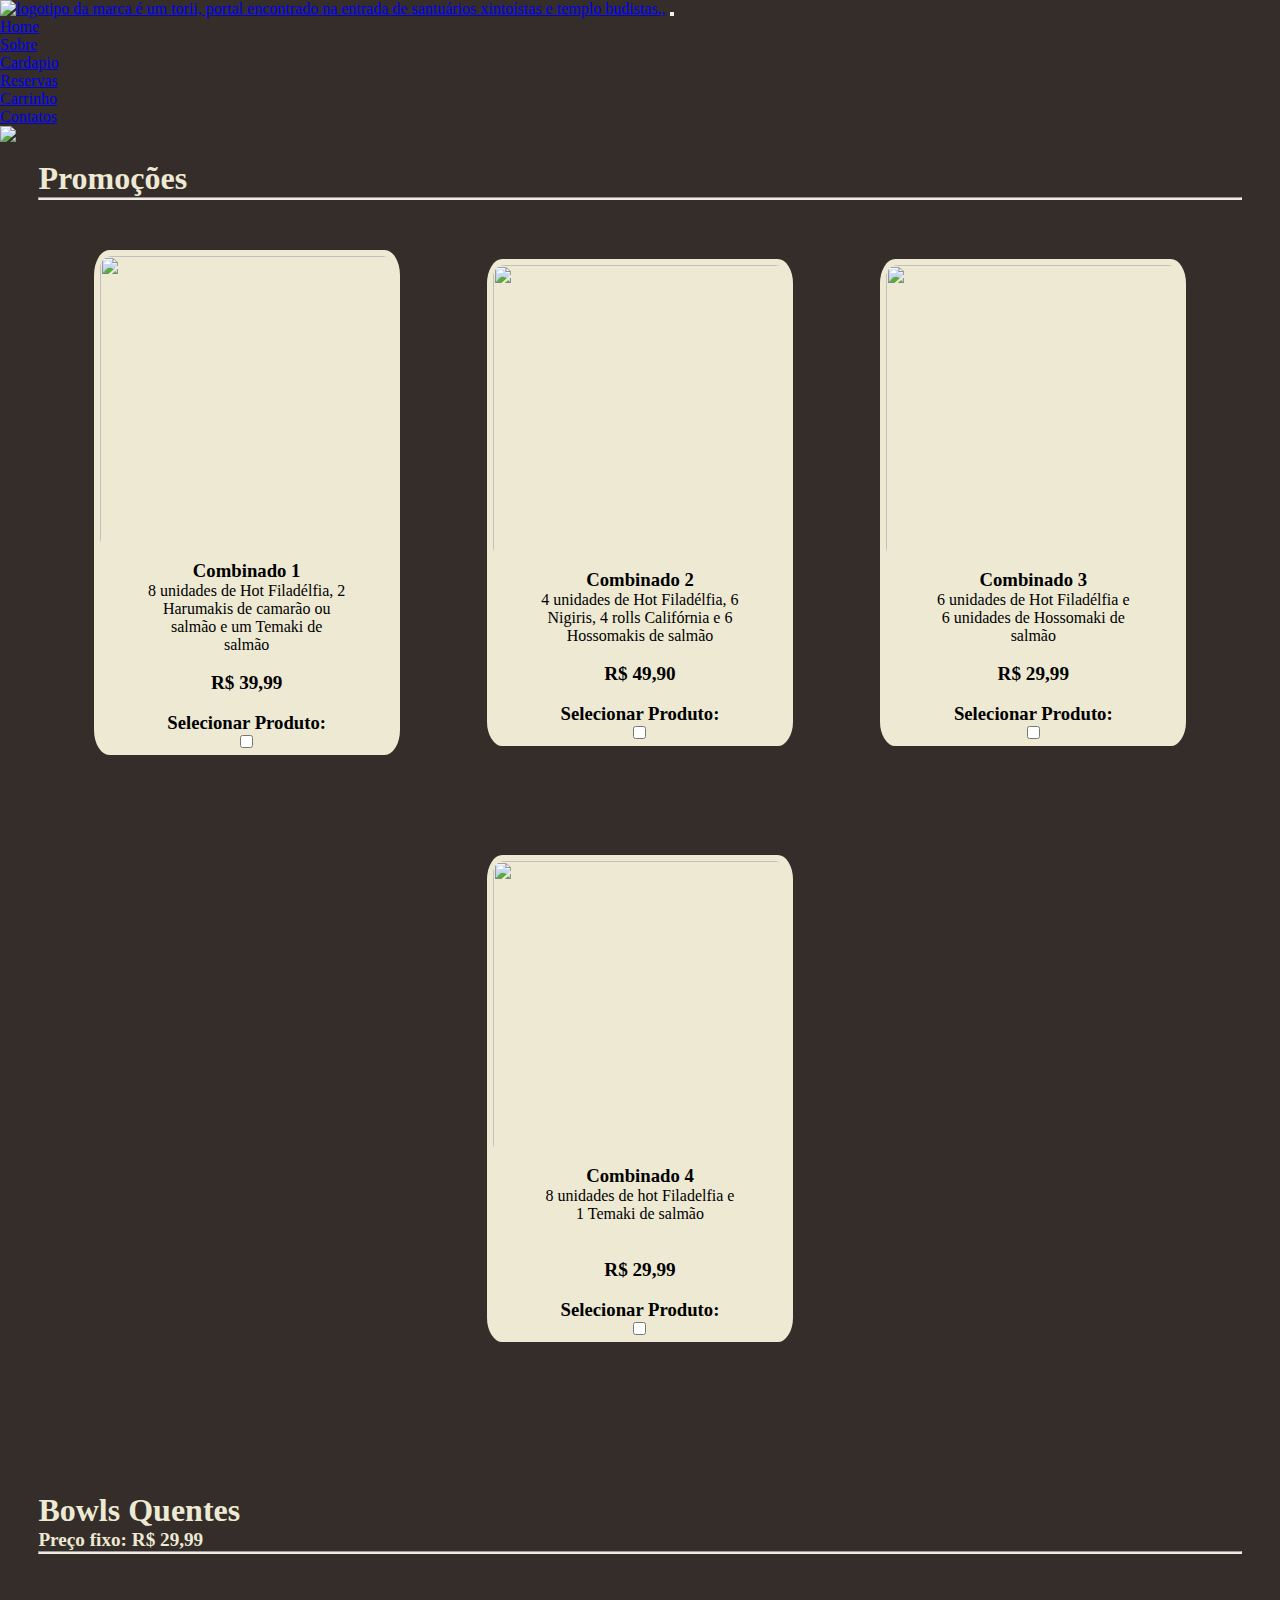
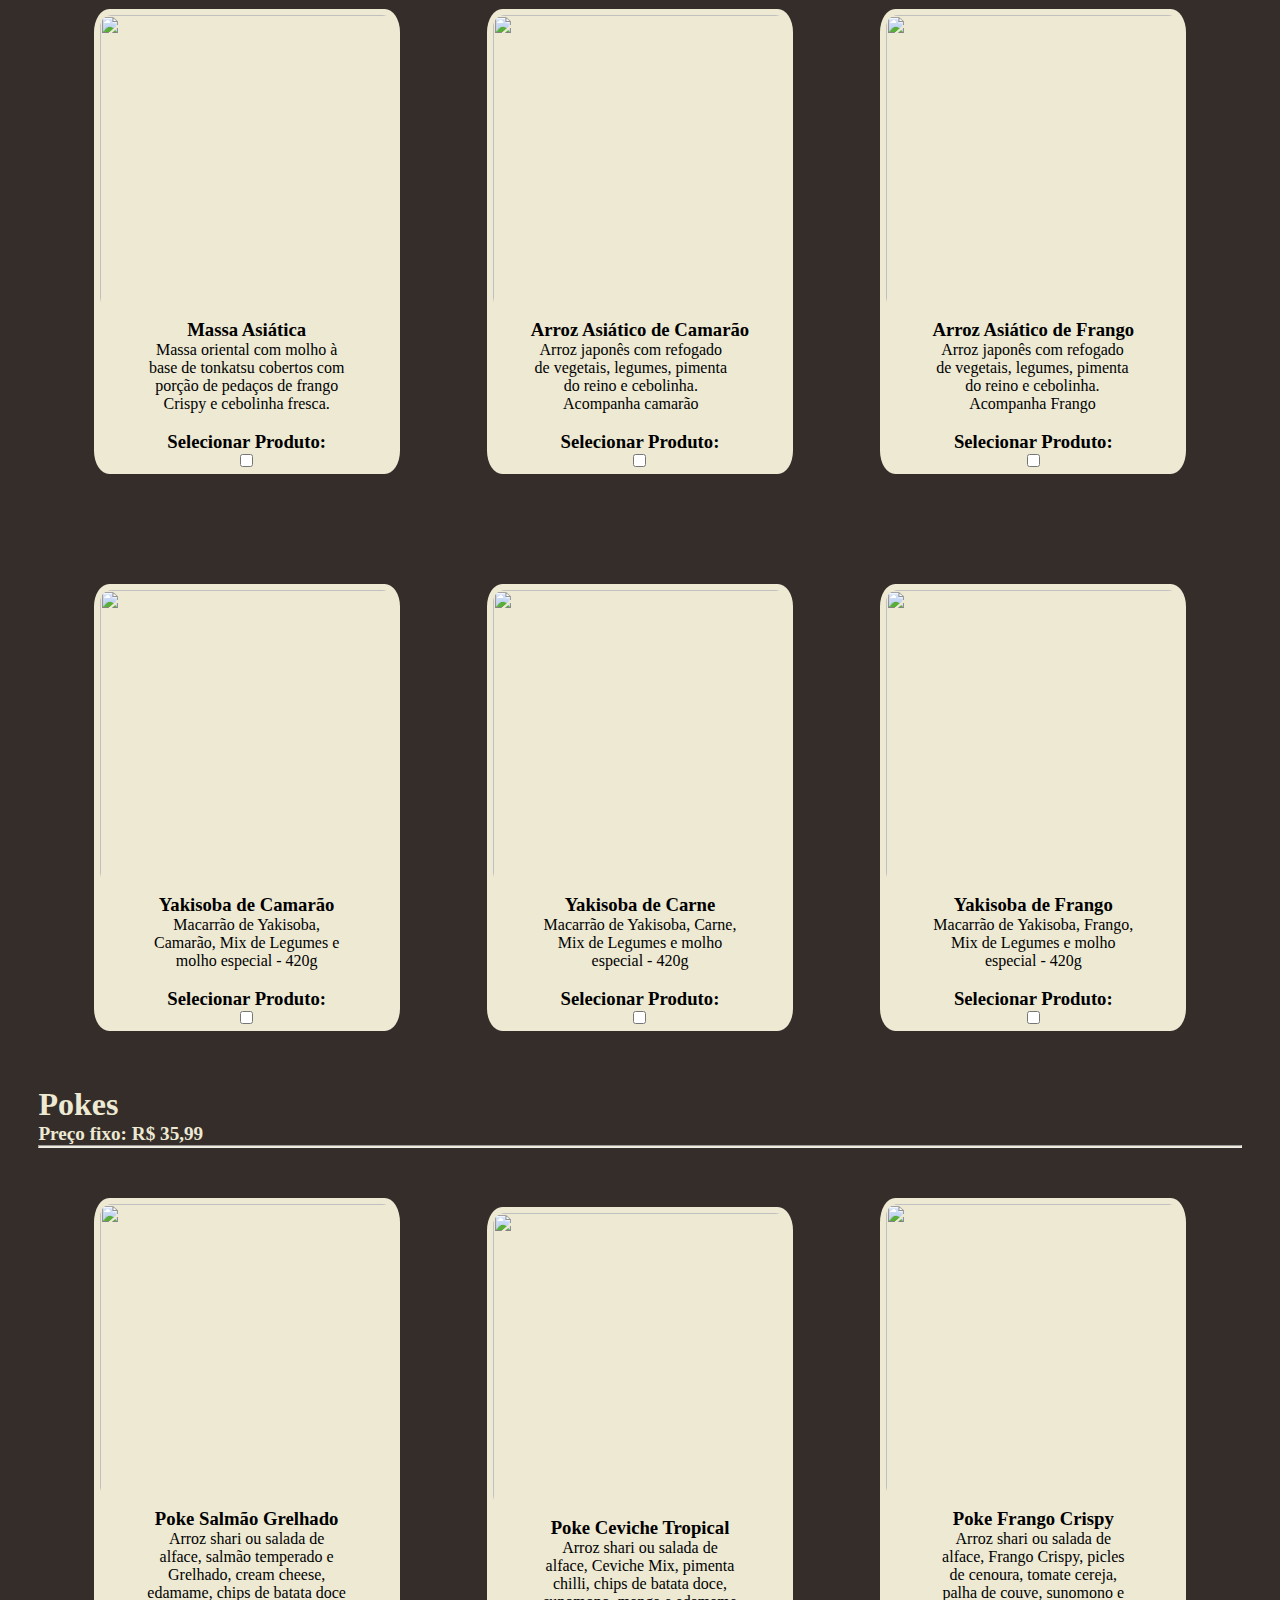
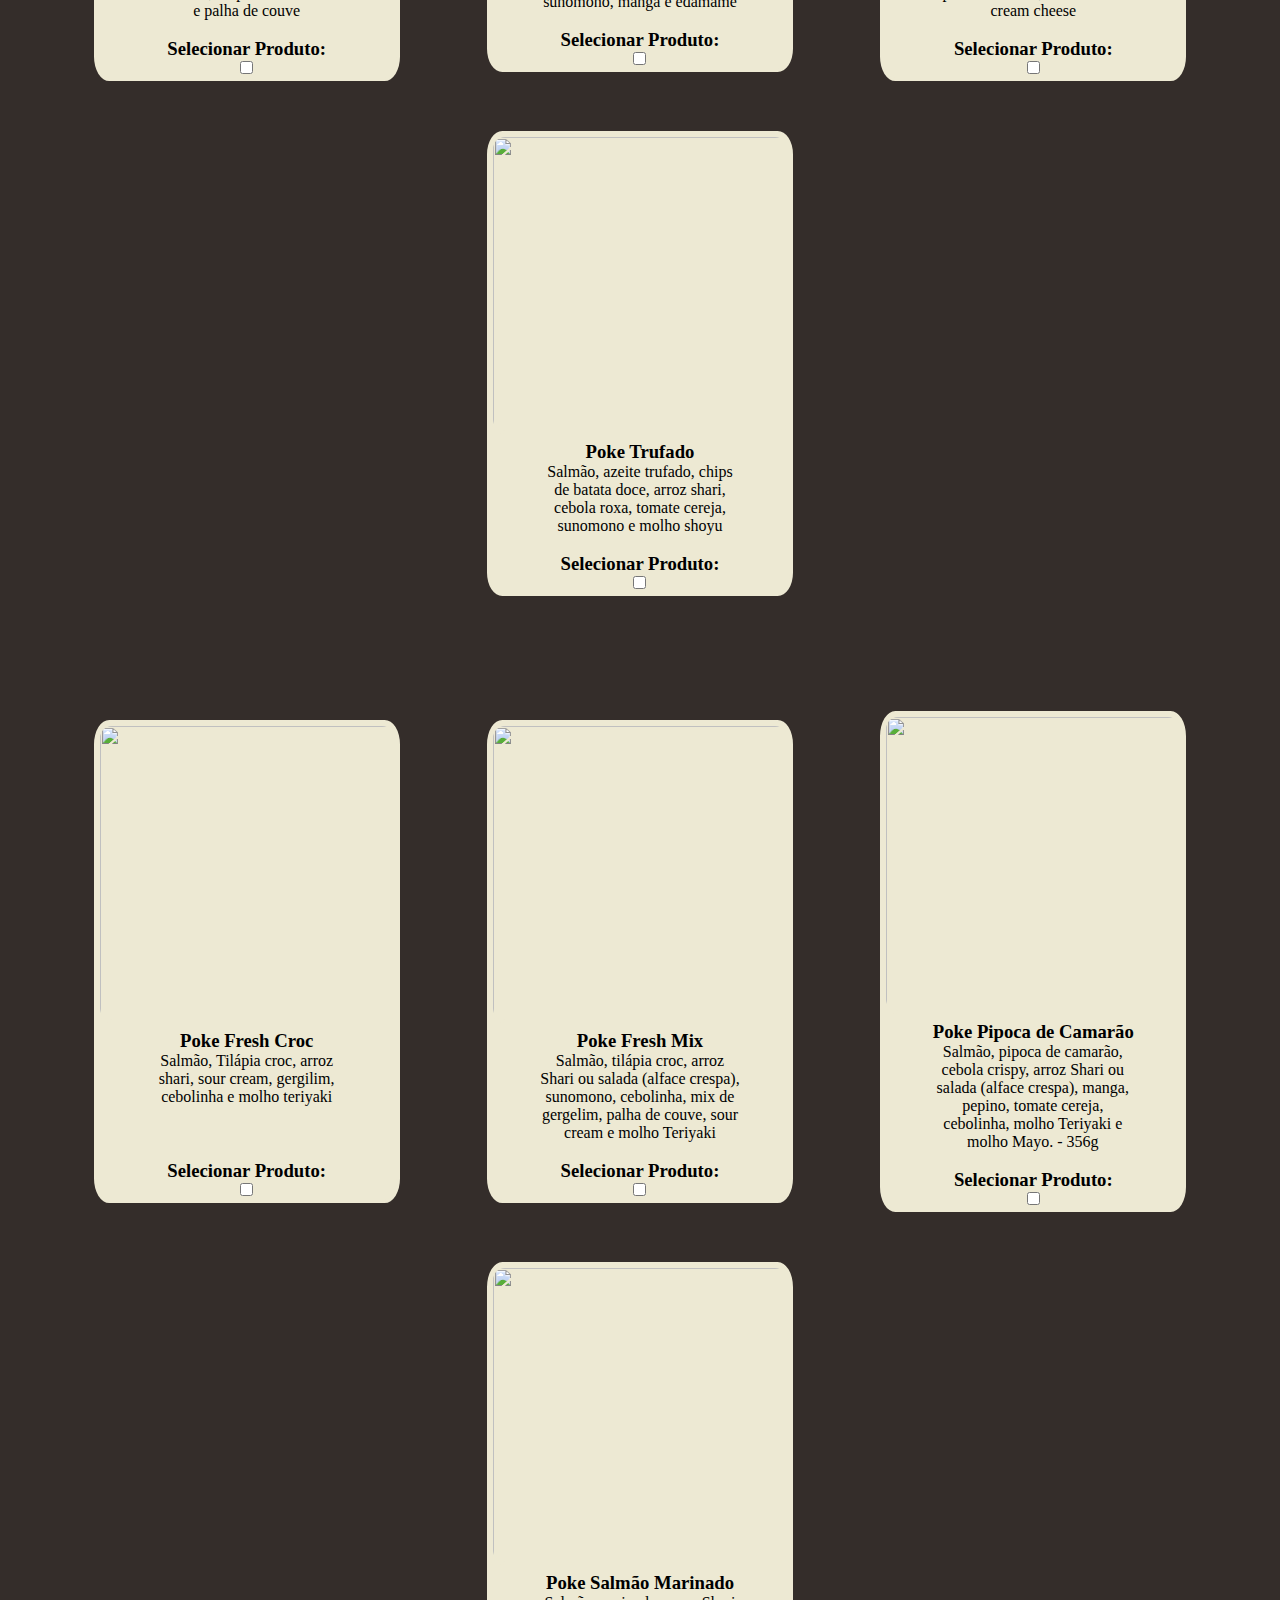
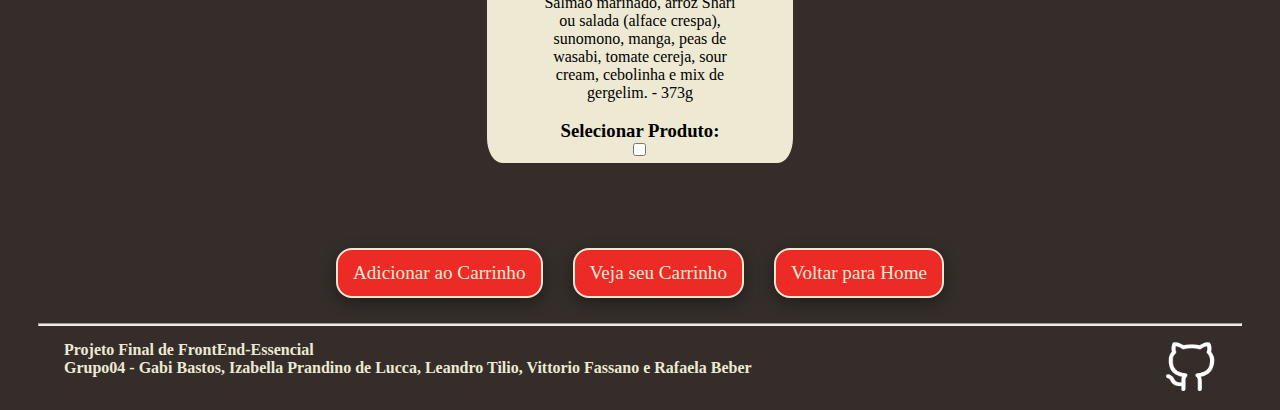
==== commit bd283816: "feat: alteração nome da pag do cardapio e fonte carrinho" ====
--- a/cardapio/cardapio.html
+++ b/cardapio/cardapio.html
@@ -1,436 +1,546 @@
 <!DOCTYPE html>
 <html lang="en">
-
-<head>
-  <meta charset="UTF-8" />
-  <meta name="viewport" content="width=device-width, initial-scale=1.0" />
-  <title>trabalho</title>
-  <link rel="stylesheet" href="cardapio.css" />
-  <link rel="stylesheet" href="../sobre/sobre.css" />
-</head>
-
-<body>
-
-  <div class="container_cardapio">
-
-    <nav class="nav">
-
-      <a href="../home/home.html" class="logo"><img src="../assets/imgHome/logosite.png"
-          alt="logotipo da marca é um torii, portal encontrado na entrada de santuários xintoístas e templo budistas., "></a>
-
-      <button class="hamburger">
-      </button>
-      <ul class="nav-list">
-        <li><a href="../home/home.html">Home</a></li>
-        <li><a href="../sobre/sobre.html">Sobre</a></li>
-        <li><a href="../cardapio/cardapio.html">Cardapio</a></li>
-        <li><a href="../reservas/reservas.html">Reservas</a></li>
-        <li><a href="../carrinho/carrinho.html">Carrinho</a></li>
-      </ul>
-
-    </nav>
-
-
-
-    <div class="navbar_cardapio">
-      <img src="../assets/imgCardapio/Itadakimasu.png" />
-    </div>
-
-    <br />
-    <h1 id="hr-texto">Promoções</h1>
-    <hr />
-
-    <form id="pedidoForm">
-      <div class="container_promocao">
-        <div class="bloco_promocao">
-          <div class="imagem_promocao">
-            <img src="../assets/imgCardapio/combinado1.jpg" />
-          </div>
-          <div class="texto_promocao">
-            <h3>Combinado 1</h3>
-            <p>
-              8 unidades de Hot Filadélfia, 2 Harumakis de camarão ou salmão e
-              um Temaki de salmão
-            </p>
-            <br />
-            <h2>R$ 39,99</h2>
-          </div>
-          <br />
-          <div class="checkbox-space">
-            <h3>Selecionar Produto:</h3>
-            <input type="checkbox" id="Combinado 1" name="pedido" value="Combinado 1" data-preco="39,99" />
-          </div>
-        </div>
-
-        <div class="bloco_promocao">
-          <div class="imagem_promocao">
-            <img src="../assets/imgCardapio/combinado2.jpg" />
-          </div>
-          <div class="texto_promocao">
-            <h3>Combinado 2</h3>
-            <p>
-              4 unidades de Hot Filadélfia, 6 Nigiris, 4 rolls Califórnia e 6
-              Hossomakis de salmão
-            </p>
-            <br />
-            <h2>R$ 49,90</h2>
-          </div>
-          <br />
-          <div class="checkbox-space">
-            <h3>Selecionar Produto:</h3>
-            <input type="checkbox" id="Combinado 2" name="pedido" value="Combinado 2" data-preco="49,90" />
-          </div>
-        </div>
-
-        <div class="bloco_promocao">
-          <div class="imagem_promocao">
-            <img src="../assets/imgCardapio/combinado3.jpg" />
-          </div>
-          <div class="texto_promocao">
-            <h3>Combinado 3</h3>
-            <p>
-              6 unidades de Hot Filadélfia e 6 unidades de Hossomaki de salmão
-            </p>
-            <br />
-            <h2>R$ 29,99</h2>
-          </div>
-          <br />
-          <div class="checkbox-space">
-            <h3>Selecionar Produto:</h3>
-            <input type="checkbox" id="Combinado 3" name="pedido" value="Combinado 3" data-preco="29,99" />
-          </div>
-        </div>
-
-        <div class="bloco_promocao">
-          <div class="imagem_promocao">
-            <img src="../assets/imgCardapio/combinado4.jpg" />
-          </div>
-          <div class="texto_promocao">
-            <h3>Combinado 4</h3>
-            <p>8 unidades de hot Filadelfia e 1 Temaki de salmão</p>
-            <br />
-            <br />
-            <h2>R$ 29,99</h2>
-          </div>
-          <br />
-          <div class="checkbox-space">
-            <h3>Selecionar Produto:</h3>
-            <input type="checkbox" id="Combinado 4" name="pedido" value="Combinado 4" data-preco="29,99" />
-          </div>
-        </div>
+  <head>
+    <meta charset="UTF-8" />
+    <meta name="viewport" content="width=device-width, initial-scale=1.0" />
+    <title>Itadakimasu Cardápio</title>
+    <link rel="stylesheet" href="cardapio.css" />
+    <link rel="stylesheet" href="../sobre/sobre.css" />
+  </head>
+
+  <body>
+    <div class="container_cardapio">
+      <nav class="nav">
+        <a href="../home/home.html" class="logo"
+          ><img
+            src="../assets/imgHome/logosite.png"
+            alt="logotipo da marca é um torii, portal encontrado na entrada de santuários xintoístas e templo budistas., "
+        /></a>
+
+        <button class="hamburger"></button>
+        <ul class="nav-list">
+          <li><a href="../home/home.html">Home</a></li>
+          <li><a href="../sobre/sobre.html">Sobre</a></li>
+          <li><a href="../cardapio/cardapio.html">Cardapio</a></li>
+          <li><a href="../reservas/reservas.html">Reservas</a></li>
+          <li><a href="../carrinho/carrinho.html">Carrinho</a></li>
+          <li><a href="../formulario/formulario.html">Contatos</a></li>
+        </ul>
+      </nav>
+
+      <div class="navbar_cardapio">
+        <img src="../assets/imgCardapio/Itadakimasu.png" />
       </div>
 
-      <h1 id="hr-texto">Bowls Quentes</h1>
-      <h2 id="hr-texto">Preço fixo: R$ 29,99</h2>
-
+      <br />
+      <h1 id="hr-texto">Promoções</h1>
       <hr />
 
-      <div class="container_bowls">
-        <div class="bloco_bowls">
-          <div class="imagem_bowl">
-            <img src="../assets/imgCardapio/bowl1.jpg" />
-          </div>
-          <div class="texto_bowl">
-            <h3>Massa Asiática</h3>
-            <p>
-              Massa oriental com molho à base de tonkatsu cobertos com porção de
-              pedaços de frango Crispy e cebolinha fresca.
-            </p>
-          </div>
-          <br />
-          <div class="checkbox-space">
-            <h3>Selecionar Produto:</h3>
-            <input type="checkbox" id="Massa Asiatica" name="pedido" value="Massa Asiatica" data-preco="29,99" />
-          </div>
-        </div>
-
-        <div class="bloco_bowls">
-          <div class="imagem_bowl">
-            <img src="../assets/imgCardapio/bowl2.jpg" />
-          </div>
-          <div class="texto_bowl">
-            <h3>Arroz Asiático de Camarão</h3>
-            <p>
-              Arroz japonês com refogado de vegetais, legumes, pimenta do reino
-              e cebolinha. Acompanha camarão
-            </p>
-          </div>
-          <br />
-          <div class="checkbox-space">
-            <h3>Selecionar Produto:</h3>
-            <input type="checkbox" id="Arroz Asiático de Camarão" name="pedido" value="Arroz Asiático de Camarão"
-              data-preco="29,99" />
-          </div>
-        </div>
-
-        <div class="bloco_bowls">
-          <div class="imagem_bowl">
-            <img src="../assets/imgCardapio/bowl3.jpg" />
-          </div>
-          <div class="texto_bowl">
-            <h3>Arroz Asiático de Frango</h3>
-            <p>
-              Arroz japonês com refogado de vegetais, legumes, pimenta do reino
-              e cebolinha. Acompanha Frango
-            </p>
-          </div>
-          <br />
-          <div class="checkbox-space">
-            <h3>Selecionar Produto:</h3>
-            <input type="checkbox" id="Arroz Asiático de Frango" name="pedido" value="Arroz Asiático de Frango"
-              data-preco="29,99" />
-          </div>
-        </div>
-      </div>
-
-      <div class="container_bowls">
-        <div class="bloco_bowls">
-          <div class="imagem_bowl">
-            <img src="../assets/imgCardapio/bowl4.jpg" />
-          </div>
-          <div class="texto_bowl">
-            <h3>Yakisoba de Camarão</h3>
-            <p>
-              Macarrão de Yakisoba, Camarão, Mix de Legumes e molho especial -
-              420g
-            </p>
-          </div>
-          <br />
-          <div class="checkbox-space">
-            <h3>Selecionar Produto:</h3>
-            <input type="checkbox" id="Yakisoba de Camarão" name="pedido" value="Yakisoba de Camarão"
-              data-preco="29,99" />
-          </div>
-        </div>
-
-        <div class="bloco_bowls">
-          <div class="imagem_bowl">
-            <img src="../assets/imgCardapio/bowl5.jpg" />
-          </div>
-          <div class="texto_bowl">
-            <h3>Yakisoba de Carne</h3>
-            <p>
-              Macarrão de Yakisoba, Carne, Mix de Legumes e molho especial -
-              420g
-            </p>
-          </div>
-          <br />
-          <div class="checkbox-space">
-            <h3>Selecionar Produto:</h3>
-            <input type="checkbox" id="Yakisoba de Carne" name="pedido" value="Yakisoba de Carne" data-preco="29,99" />
-          </div>
-        </div>
-
-        <div class="bloco_bowls">
-          <div class="imagem_bowl">
-            <img src="../assets/imgCardapio/bowl6.jpg" />
-          </div>
-          <div class="texto_bowl">
-            <h3>Yakisoba de Frango</h3>
-            <p>
-              Macarrão de Yakisoba, Frango, Mix de Legumes e molho especial -
-              420g
-            </p>
-          </div>
-          <br />
-          <div class="checkbox-space">
-            <h3>Selecionar Produto:</h3>
-            <input type="checkbox" id="Yakisoba de Frango" name="pedido" value="Yakisoba de Frango"
-              data-preco="29,99" />
-          </div>
-        </div>
-      </div>
-
-      <h1 id="hr-texto">Pokes</h1>
-      <h2 id="hr-texto">Preço fixo: R$ 35,99</h2>
+      <form id="pedidoForm">
+        <div class="container_promocao">
+          <div class="bloco_promocao">
+            <div class="imagem_promocao">
+              <img src="../assets/imgCardapio/combinado1.jpg" />
+            </div>
+            <div class="texto_promocao">
+              <h3>Combinado 1</h3>
+              <p>
+                8 unidades de Hot Filadélfia, 2 Harumakis de camarão ou salmão e
+                um Temaki de salmão
+              </p>
+              <br />
+              <h2>R$ 39,99</h2>
+            </div>
+            <br />
+            <div class="checkbox-space">
+              <h3>Selecionar Produto:</h3>
+              <input
+                type="checkbox"
+                id="Combinado 1"
+                name="pedido"
+                value="Combinado 1"
+                data-preco="39,99"
+              />
+            </div>
+          </div>
+
+          <div class="bloco_promocao">
+            <div class="imagem_promocao">
+              <img src="../assets/imgCardapio/combinado2.jpg" />
+            </div>
+            <div class="texto_promocao">
+              <h3>Combinado 2</h3>
+              <p>
+                4 unidades de Hot Filadélfia, 6 Nigiris, 4 rolls Califórnia e 6
+                Hossomakis de salmão
+              </p>
+              <br />
+              <h2>R$ 49,90</h2>
+            </div>
+            <br />
+            <div class="checkbox-space">
+              <h3>Selecionar Produto:</h3>
+              <input
+                type="checkbox"
+                id="Combinado 2"
+                name="pedido"
+                value="Combinado 2"
+                data-preco="49,90"
+              />
+            </div>
+          </div>
+
+          <div class="bloco_promocao">
+            <div class="imagem_promocao">
+              <img src="../assets/imgCardapio/combinado3.jpg" />
+            </div>
+            <div class="texto_promocao">
+              <h3>Combinado 3</h3>
+              <p>
+                6 unidades de Hot Filadélfia e 6 unidades de Hossomaki de salmão
+              </p>
+              <br />
+              <h2>R$ 29,99</h2>
+            </div>
+            <br />
+            <div class="checkbox-space">
+              <h3>Selecionar Produto:</h3>
+              <input
+                type="checkbox"
+                id="Combinado 3"
+                name="pedido"
+                value="Combinado 3"
+                data-preco="29,99"
+              />
+            </div>
+          </div>
+
+          <div class="bloco_promocao">
+            <div class="imagem_promocao">
+              <img src="../assets/imgCardapio/combinado4.jpg" />
+            </div>
+            <div class="texto_promocao">
+              <h3>Combinado 4</h3>
+              <p>8 unidades de hot Filadelfia e 1 Temaki de salmão</p>
+              <br />
+              <br />
+              <h2>R$ 29,99</h2>
+            </div>
+            <br />
+            <div class="checkbox-space">
+              <h3>Selecionar Produto:</h3>
+              <input
+                type="checkbox"
+                id="Combinado 4"
+                name="pedido"
+                value="Combinado 4"
+                data-preco="29,99"
+              />
+            </div>
+          </div>
+        </div>
+
+        <h1 id="hr-texto">Bowls Quentes</h1>
+        <h2 id="hr-texto">Preço fixo: R$ 29,99</h2>
+
+        <hr />
+
+        <div class="container_bowls">
+          <div class="bloco_bowls">
+            <div class="imagem_bowl">
+              <img src="../assets/imgCardapio/bowl1.jpg" />
+            </div>
+            <div class="texto_bowl">
+              <h3>Massa Asiática</h3>
+              <p>
+                Massa oriental com molho à base de tonkatsu cobertos com porção
+                de pedaços de frango Crispy e cebolinha fresca.
+              </p>
+            </div>
+            <br />
+            <div class="checkbox-space">
+              <h3>Selecionar Produto:</h3>
+              <input
+                type="checkbox"
+                id="Massa Asiatica"
+                name="pedido"
+                value="Massa Asiatica"
+                data-preco="29,99"
+              />
+            </div>
+          </div>
+
+          <div class="bloco_bowls">
+            <div class="imagem_bowl">
+              <img src="../assets/imgCardapio/bowl2.jpg" />
+            </div>
+            <div class="texto_bowl">
+              <h3>Arroz Asiático de Camarão</h3>
+              <p>
+                Arroz japonês com refogado de vegetais, legumes, pimenta do
+                reino e cebolinha. Acompanha camarão
+              </p>
+            </div>
+            <br />
+            <div class="checkbox-space">
+              <h3>Selecionar Produto:</h3>
+              <input
+                type="checkbox"
+                id="Arroz Asiático de Camarão"
+                name="pedido"
+                value="Arroz Asiático de Camarão"
+                data-preco="29,99"
+              />
+            </div>
+          </div>
+
+          <div class="bloco_bowls">
+            <div class="imagem_bowl">
+              <img src="../assets/imgCardapio/bowl3.jpg" />
+            </div>
+            <div class="texto_bowl">
+              <h3>Arroz Asiático de Frango</h3>
+              <p>
+                Arroz japonês com refogado de vegetais, legumes, pimenta do
+                reino e cebolinha. Acompanha Frango
+              </p>
+            </div>
+            <br />
+            <div class="checkbox-space">
+              <h3>Selecionar Produto:</h3>
+              <input
+                type="checkbox"
+                id="Arroz Asiático de Frango"
+                name="pedido"
+                value="Arroz Asiático de Frango"
+                data-preco="29,99"
+              />
+            </div>
+          </div>
+        </div>
+
+        <div class="container_bowls">
+          <div class="bloco_bowls">
+            <div class="imagem_bowl">
+              <img src="../assets/imgCardapio/bowl4.jpg" />
+            </div>
+            <div class="texto_bowl">
+              <h3>Yakisoba de Camarão</h3>
+              <p>
+                Macarrão de Yakisoba, Camarão, Mix de Legumes e molho especial -
+                420g
+              </p>
+            </div>
+            <br />
+            <div class="checkbox-space">
+              <h3>Selecionar Produto:</h3>
+              <input
+                type="checkbox"
+                id="Yakisoba de Camarão"
+                name="pedido"
+                value="Yakisoba de Camarão"
+                data-preco="29,99"
+              />
+            </div>
+          </div>
+
+          <div class="bloco_bowls">
+            <div class="imagem_bowl">
+              <img src="../assets/imgCardapio/bowl5.jpg" />
+            </div>
+            <div class="texto_bowl">
+              <h3>Yakisoba de Carne</h3>
+              <p>
+                Macarrão de Yakisoba, Carne, Mix de Legumes e molho especial -
+                420g
+              </p>
+            </div>
+            <br />
+            <div class="checkbox-space">
+              <h3>Selecionar Produto:</h3>
+              <input
+                type="checkbox"
+                id="Yakisoba de Carne"
+                name="pedido"
+                value="Yakisoba de Carne"
+                data-preco="29,99"
+              />
+            </div>
+          </div>
+
+          <div class="bloco_bowls">
+            <div class="imagem_bowl">
+              <img src="../assets/imgCardapio/bowl6.jpg" />
+            </div>
+            <div class="texto_bowl">
+              <h3>Yakisoba de Frango</h3>
+              <p>
+                Macarrão de Yakisoba, Frango, Mix de Legumes e molho especial -
+                420g
+              </p>
+            </div>
+            <br />
+            <div class="checkbox-space">
+              <h3>Selecionar Produto:</h3>
+              <input
+                type="checkbox"
+                id="Yakisoba de Frango"
+                name="pedido"
+                value="Yakisoba de Frango"
+                data-preco="29,99"
+              />
+            </div>
+          </div>
+        </div>
+
+        <h1 id="hr-texto">Pokes</h1>
+        <h2 id="hr-texto">Preço fixo: R$ 35,99</h2>
+        <hr />
+
+        <div class="container_pokes">
+          <div class="bloco_pokes">
+            <div class="imagem_poke">
+              <img src="../assets/imgCardapio/poke1.jpg" />
+            </div>
+            <div class="texto_poke">
+              <h3>Poke Salmão Grelhado</h3>
+              <p>
+                Arroz shari ou salada de alface, salmão temperado e Grelhado,
+                cream cheese, edamame, chips de batata doce e palha de couve
+              </p>
+            </div>
+            <br />
+            <div class="checkbox-space">
+              <h3>Selecionar Produto:</h3>
+              <input
+                type="checkbox"
+                id="Poke Salmão Grelhado"
+                name="pedido"
+                value="Poke Salmão Grelhado"
+                data-preco="35,99"
+              />
+            </div>
+          </div>
+
+          <div class="bloco_pokes">
+            <div class="imagem_poke">
+              <img src="../assets/imgCardapio/poke2.jpg" />
+            </div>
+            <div class="texto_poke">
+              <h3>Poke Ceviche Tropical</h3>
+              <p>
+                Arroz shari ou salada de alface, Ceviche Mix, pimenta chilli,
+                chips de batata doce, sunomono, manga e edamame
+              </p>
+            </div>
+            <br />
+            <div class="checkbox-space">
+              <h3>Selecionar Produto:</h3>
+              <input
+                type="checkbox"
+                id="Poke Ceviche Tropical"
+                name="pedido"
+                value="Poke Ceviche Tropical"
+                data-preco="35,99"
+              />
+            </div>
+          </div>
+
+          <div class="bloco_pokes">
+            <div class="imagem_poke">
+              <img src="../assets/imgCardapio/poke3.jpg" />
+            </div>
+            <div class="texto_poke">
+              <h3>Poke Frango Crispy</h3>
+              <p>
+                Arroz shari ou salada de alface, Frango Crispy, picles de
+                cenoura, tomate cereja, palha de couve, sunomono e cream cheese
+              </p>
+            </div>
+            <br />
+            <div class="checkbox-space">
+              <h3>Selecionar Produto:</h3>
+              <input
+                type="checkbox"
+                id="Poke Frango Crispy"
+                name="pedido"
+                value="Poke Frango Crispy"
+                data-preco="35,99"
+              />
+            </div>
+          </div>
+
+          <div class="bloco_pokes">
+            <div class="imagem_poke">
+              <img src="../assets/imgCardapio/poke4.jpg" />
+            </div>
+            <div class="texto_poke">
+              <h3>Poke Trufado</h3>
+              <p>
+                Salmão, azeite trufado, chips de batata doce, arroz shari,
+                cebola roxa, tomate cereja, sunomono e molho shoyu
+              </p>
+            </div>
+            <br />
+            <div class="checkbox-space">
+              <h3>Selecionar Produto:</h3>
+              <input
+                type="checkbox"
+                id="Poke Trufado"
+                name="pedido"
+                value="Poke Trufado"
+                data-preco="35,99"
+              />
+            </div>
+          </div>
+        </div>
+
+        <div class="container_pokes">
+          <div class="bloco_pokes">
+            <div class="imagem_poke">
+              <img src="../assets/imgCardapio/poke5.jpg" />
+            </div>
+            <div class="texto_poke">
+              <h3>Poke Fresh Croc</h3>
+              <p>
+                Salmão, Tilápia croc, arroz shari, sour cream, gergilim,
+                cebolinha e molho teriyaki
+              </p>
+              <br />
+              <br />
+            </div>
+            <br />
+            <div class="checkbox-space">
+              <h3>Selecionar Produto:</h3>
+              <input
+                type="checkbox"
+                id="Poke Fresh Croc"
+                name="pedido"
+                value="Poke Fresh Croc"
+                data-preco="35,99"
+              />
+            </div>
+          </div>
+
+          <div class="bloco_pokes">
+            <div class="imagem_poke">
+              <img src="../assets/imgCardapio/poke6.jpg" />
+            </div>
+            <div class="texto_poke">
+              <h3>Poke Fresh Mix</h3>
+              <p>
+                Salmão, tilápia croc, arroz Shari ou salada (alface crespa),
+                sunomono, cebolinha, mix de gergelim, palha de couve, sour cream
+                e molho Teriyaki
+              </p>
+            </div>
+            <br />
+            <div class="checkbox-space">
+              <h3>Selecionar Produto:</h3>
+              <input
+                type="checkbox"
+                id="Poke Fresh Mix"
+                name="pedido"
+                value="Poke Fresh Mix"
+                data-preco="35,99"
+              />
+            </div>
+          </div>
+
+          <div class="bloco_pokes">
+            <div class="imagem_poke">
+              <img src="../assets/imgCardapio/poke7.jpg" />
+            </div>
+            <div class="texto_poke">
+              <h3>Poke Pipoca de Camarão</h3>
+              <p>
+                Salmão, pipoca de camarão, cebola crispy, arroz Shari ou salada
+                (alface crespa), manga, pepino, tomate cereja, cebolinha, molho
+                Teriyaki e molho Mayo. - 356g
+              </p>
+            </div>
+            <br />
+            <div class="checkbox-space">
+              <h3>Selecionar Produto:</h3>
+              <input
+                type="checkbox"
+                id="Poke Pipoca de Camarão"
+                name="pedido"
+                value="Poke Pipoca de Camarão"
+                data-preco="35,99"
+              />
+            </div>
+          </div>
+
+          <div class="bloco_pokes">
+            <div class="imagem_poke">
+              <img src="../assets/imgCardapio/poke8.jpg" />
+            </div>
+            <div class="texto_poke">
+              <h3>Poke Salmão Marinado</h3>
+              <p>
+                Salmão marinado, arroz Shari ou salada (alface crespa),
+                sunomono, manga, peas de wasabi, tomate cereja, sour cream,
+                cebolinha e mix de gergelim. - 373g
+              </p>
+            </div>
+            <br />
+            <div class="checkbox-space">
+              <h3>Selecionar Produto:</h3>
+              <input
+                type="checkbox"
+                id="Poke Salmão Marinado"
+                name="pedido"
+                value="Poke Salmão Marinado"
+                data-preco="35,99"
+              />
+            </div>
+          </div>
+        </div>
+        <div class="botao-pedido">
+          <button type="submit">Adicionar ao Carrinho</button>
+          <button
+            type="button"
+            onclick="window.location.href='../carrinho/carrinho.html'"
+            class="link-carrinho-button"
+          >
+            Veja seu Carrinho
+          </button>
+          <button
+            type="button"
+            onclick="window.location.href='../home/home.html'"
+            class="link-carrinho-button"
+          >
+            Voltar para Home
+          </button>
+        </div>
+      </form>
       <hr />
-
-      <div class="container_pokes">
-        <div class="bloco_pokes">
-          <div class="imagem_poke">
-            <img src="../assets/imgCardapio/poke1.jpg" />
-          </div>
-          <div class="texto_poke">
-            <h3>Poke Salmão Grelhado</h3>
-            <p>
-              Arroz shari ou salada de alface, salmão temperado e Grelhado,
-              cream cheese, edamame, chips de batata doce e palha de couve
-            </p>
-          </div>
-          <br />
-          <div class="checkbox-space">
-            <h3>Selecionar Produto:</h3>
-            <input type="checkbox" id="Poke Salmão Grelhado" name="pedido" value="Poke Salmão Grelhado"
-              data-preco="35,99" />
-          </div>
-        </div>
-
-        <div class="bloco_pokes">
-          <div class="imagem_poke">
-            <img src="../assets/imgCardapio/poke2.jpg" />
-          </div>
-          <div class="texto_poke">
-            <h3>Poke Ceviche Tropical</h3>
-            <p>
-              Arroz shari ou salada de alface, Ceviche Mix, pimenta chilli,
-              chips de batata doce, sunomono, manga e edamame
-            </p>
-          </div>
-          <br />
-          <div class="checkbox-space">
-            <h3>Selecionar Produto:</h3>
-            <input type="checkbox" id="Poke Ceviche Tropical" name="pedido" value="Poke Ceviche Tropical"
-              data-preco="35,99" />
-          </div>
-        </div>
-
-        <div class="bloco_pokes">
-          <div class="imagem_poke">
-            <img src="../assets/imgCardapio/poke3.jpg" />
-          </div>
-          <div class="texto_poke">
-            <h3>Poke Frango Crispy</h3>
-            <p>
-              Arroz shari ou salada de alface, Frango Crispy, picles de cenoura,
-              tomate cereja, palha de couve, sunomono e cream cheese
-            </p>
-          </div>
-          <br />
-          <div class="checkbox-space">
-            <h3>Selecionar Produto:</h3>
-            <input type="checkbox" id="Poke Frango Crispy" name="pedido" value="Poke Frango Crispy"
-              data-preco="35,99" />
-          </div>
-        </div>
-
-        <div class="bloco_pokes">
-          <div class="imagem_poke">
-            <img src="../assets/imgCardapio/poke4.jpg" />
-          </div>
-          <div class="texto_poke">
-            <h3>Poke Trufado</h3>
-            <p>
-              Salmão, azeite trufado, chips de batata doce, arroz shari, cebola
-              roxa, tomate cereja, sunomono e molho shoyu
-            </p>
-          </div>
-          <br />
-          <div class="checkbox-space">
-            <h3>Selecionar Produto:</h3>
-            <input type="checkbox" id="Poke Trufado" name="pedido" value="Poke Trufado" data-preco="35,99" />
-          </div>
-        </div>
-      </div>
-
-      <div class="container_pokes">
-        <div class="bloco_pokes">
-          <div class="imagem_poke">
-            <img src="../assets/imgCardapio/poke5.jpg" />
-          </div>
-          <div class="texto_poke">
-            <h3>Poke Fresh Croc</h3>
-            <p>
-              Salmão, Tilápia croc, arroz shari, sour cream, gergilim, cebolinha
-              e molho teriyaki
-            </p>
-            <br />
-            <br />
-          </div>
-          <br />
-          <div class="checkbox-space">
-            <h3>Selecionar Produto:</h3>
-            <input type="checkbox" id="Poke Fresh Croc" name="pedido" value="Poke Fresh Croc" data-preco="35,99" />
-          </div>
-        </div>
-
-        <div class="bloco_pokes">
-          <div class="imagem_poke">
-            <img src="../assets/imgCardapio/poke6.jpg" />
-          </div>
-          <div class="texto_poke">
-            <h3>Poke Fresh Mix</h3>
-            <p>
-              Salmão, tilápia croc, arroz Shari ou salada (alface crespa),
-              sunomono, cebolinha, mix de gergelim, palha de couve, sour cream e
-              molho Teriyaki
-            </p>
-          </div>
-          <br />
-          <div class="checkbox-space">
-            <h3>Selecionar Produto:</h3>
-            <input type="checkbox" id="Poke Fresh Mix" name="pedido" value="Poke Fresh Mix" data-preco="35,99" />
-          </div>
-        </div>
-
-        <div class="bloco_pokes">
-          <div class="imagem_poke">
-            <img src="../assets/imgCardapio/poke7.jpg" />
-          </div>
-          <div class="texto_poke">
-            <h3>Poke Pipoca de Camarão</h3>
-            <p>
-              Salmão, pipoca de camarão, cebola crispy, arroz Shari ou salada
-              (alface crespa), manga, pepino, tomate cereja, cebolinha, molho
-              Teriyaki e molho Mayo. - 356g
-            </p>
-          </div>
-          <br />
-          <div class="checkbox-space">
-            <h3>Selecionar Produto:</h3>
-            <input type="checkbox" id="Poke Pipoca de Camarão" name="pedido" value="Poke Pipoca de Camarão"
-              data-preco="35,99" />
-          </div>
-        </div>
-
-        <div class="bloco_pokes">
-          <div class="imagem_poke">
-            <img src="../assets/imgCardapio/poke8.jpg" />
-          </div>
-          <div class="texto_poke">
-            <h3>Poke Salmão Marinado</h3>
-            <p>
-              Salmão marinado, arroz Shari ou salada (alface crespa), sunomono,
-              manga, peas de wasabi, tomate cereja, sour cream, cebolinha e mix
-              de gergelim. - 373g
-            </p>
-          </div>
-          <br />
-          <div class="checkbox-space">
-            <h3>Selecionar Produto:</h3>
-            <input type="checkbox" id="Poke Salmão Marinado" name="pedido" value="Poke Salmão Marinado"
-              data-preco="35,99" />
-          </div>
-        </div>
-
-      </div>
-      <div class="botao-pedido">
-        <button type="submit">Adicionar ao Carrinho</button>
-        <button type="button" onclick="window.location.href='../carrinho/carrinho.html'"
-          class="link-carrinho-button">Veja
-          seu
-          Carrinho</button>
-        <button type="button" onclick="window.location.href='../home/home.html'" class="link-carrinho-button">
-          Voltar para Home</button>
-      </div>
-    </form>
-    <hr>
-    <div class="footer">
-      <div class="footer-texto">
-        <p>Projeto Final de FrontEnd-Essencial</p>
-        <p>Grupo04 - Gabi Bastos, Izabella Prandino de Lucca, Leandro Tilio, Vittorio Fassano e Rafaela Beber
-        </p>
-      </div>
-      <div class="footer-media">
-        <a href="https://github.com/izapdelucca/Grupo4FrontEnd" target="_blank">
-          <img src="../assets/imgLocal/iconGitHub.png" alt="icone do gitHub" width="50px" height="50px">
-        </a>
+      <div class="footer">
+        <div class="footer-texto">
+          <p>Projeto Final de FrontEnd-Essencial</p>
+          <p>
+            Grupo04 - Gabi Bastos, Izabella Prandino de Lucca, Leandro Tilio,
+            Vittorio Fassano e Rafaela Beber
+          </p>
+        </div>
+        <div class="footer-media">
+          <a
+            href="https://github.com/izapdelucca/Grupo4FrontEnd"
+            target="_blank"
+          >
+            <img
+              src="../assets/imgLocal/iconGitHub.png"
+              alt="icone do gitHub"
+              width="50px"
+              height="50px"
+            />
+          </a>
+        </div>
       </div>
     </div>
 
-  </div>
-
-  <script defer src="../cardapio/menuCardapio.js"></script>
-  <script defer src="cardapio.js"></script>
-</body>
-
-</html>+    <script defer src="../cardapio/menuCardapio.js"></script>
+    <script defer src="cardapio.js"></script>
+  </body>
+</html>
